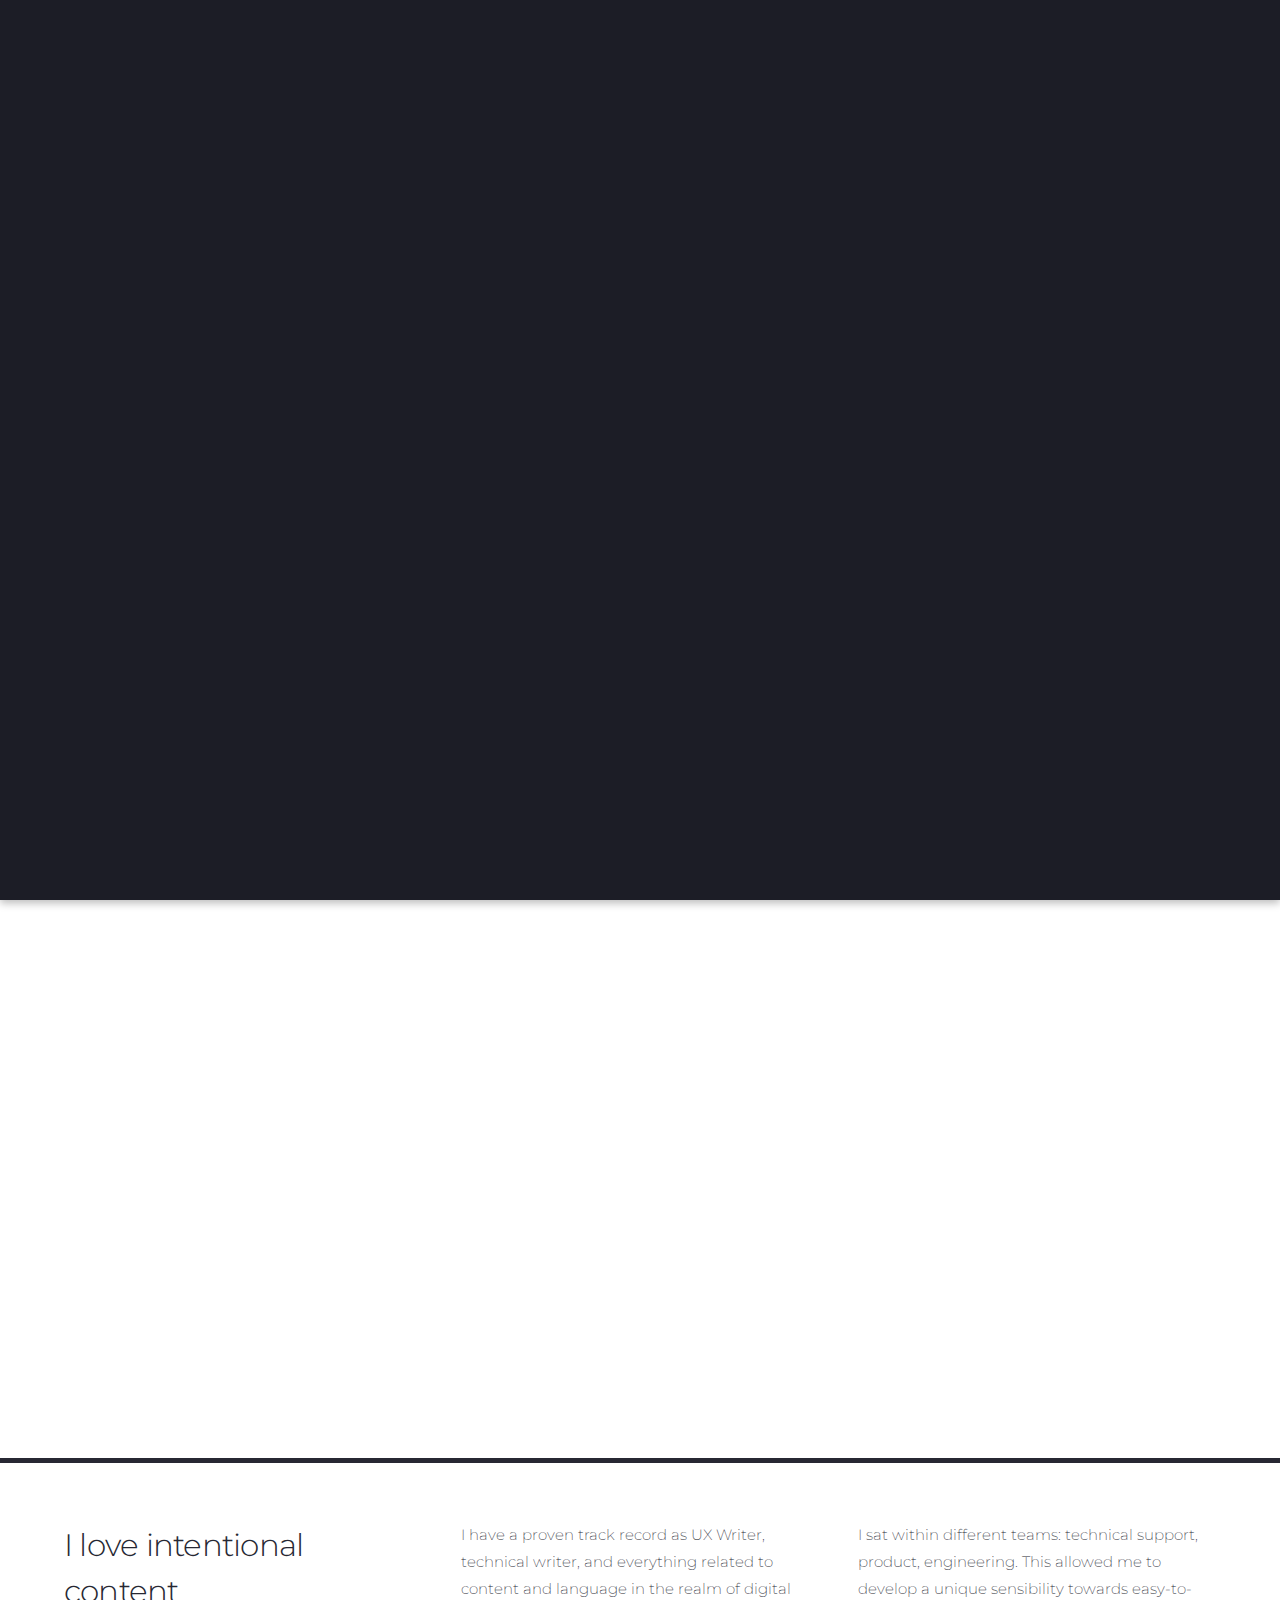
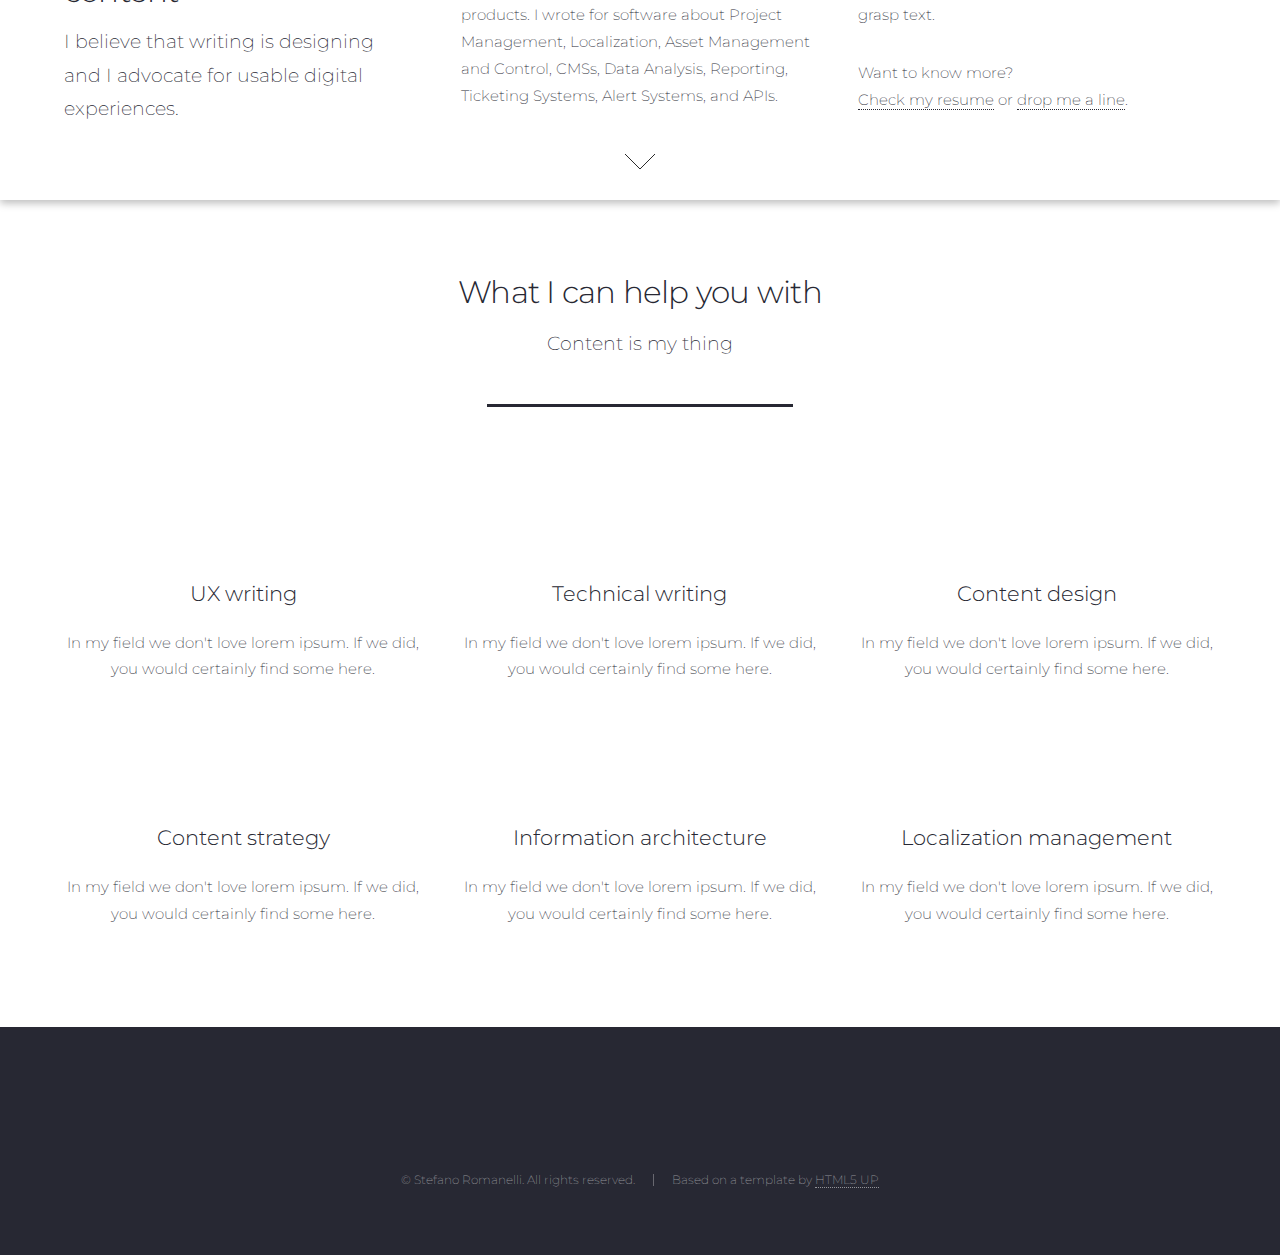
==== index.html @ fbb77864 "update index remove logo class from logo icon" ====
<!DOCTYPE HTML>
<!--
	Landed by HTML5 UP
	html5up.net | @ajlkn
	Free for personal and commercial use under the CCA 3.0 license (html5up.net/license)
-->
<html>
	<head>
		<!-- Global site tag (gtag.js) - Google Analytics -->
		<script async src="https://www.googletagmanager.com/gtag/js?id=G-HCF3TFHZTR"></script>
		<script>
		  window.dataLayer = window.dataLayer || [];
		  function gtag(){dataLayer.push(arguments);}
		  gtag('js', new Date());

		  gtag('config', 'G-HCF3TFHZTR');
		</script>
		<title>Stefano Romanelli</title>
		<meta charset="utf-8" />
		<meta name="viewport" content="width=device-width, initial-scale=1, user-scalable=no" />
		<link rel="stylesheet" href="assets/css/main.css" />
	  <script src="/assets/js/typewriter.js"></script>
		<noscript><link rel="stylesheet" href="assets/css/noscript.css" /></noscript>
	</head>
	<body class="is-preload landing">
		<div id="page-wrapper">

			<!-- Header -->
				<header id="header">
					<h1 id="logo"><a href="index.html"><span class="icon solid alt fas fa-pizza-slice"></span>
Stefano Romanelli</a></h1>
					<nav id="nav">
						<ul>
							<li><a href="./index.html#one">About</a></li>
							<li>
								<a href="#">Showcase</a>
								<ul>
									<li><a href="onboarding.html">App onboarding</a></li>
									<li><a href="coming-soon.html">Page not found (Soon)</a></li>
									<li><a href="coming-soon.html">User guide (Soon)</a></li>
									<!--<li>
										<a href="#">Submenu</a>
										<ul>
											<li><a href="#">Option 1</a></li>
											<li><a href="#">Option 2</a></li>
											<li><a href="#">Option 3</a></li>
											<li><a href="#">Option 4</a></li>
										</ul>
									</li>-->
								</ul>
							</li>
							<li><a href="./resume.html">Resume</a></li>
							<li>
								<a href="#">Resources</a>
								<ul>
									<li><a href="http://bit.ly/doc-template-web">Copy doc template</a></li>
									<li><a href="https://github.com/steroman/portfolio">Clone this website</a></li>
								</ul>
							<li><a href="#" class="button primary">Let's talk</a></li>
						</ul>
					</nav>
				</header>

			<!-- Banner -->
				<section id="banner">
					<div class="content">
						<header>
							<h2>Hi there, I am Stefano, <br/>
							a trilingual <span class="typewrite" data-period="2000" data-type='[ "UX writer", "tecnical writer", "content designer", "content expert." ]'></span></h2>
				<p>Take a look around to find out how I can make your organization succeed.</p>
			</header>
				<span class="image"><img src="images/profile-pic-grey.png" alt="self portrait" /></span>
					</div>
					<a href="#one" class="goto-next scrolly">Next</a>
				</section>

			<!-- One -->
				<section id="one" class="spotlight style1 bottom">
					<span class="image fit main"><img src="images/spotlight-picture.png" alt="" /></span>
					<div class="content">
						<div class="container">
							<div class="row">
								<div class="col-4 col-12-medium">
									<header>
										<h2>I love intentional content</h2>
										<p>I believe that writing is designing<br/>
											and I advocate for usable digital experiences.</p>
									</header>
								</div>
								<div class="col-4 col-12-medium">
									<p>I have a proven track record as UX Writer, technical writer, and everything related to content and language in the realm of digital products. I wrote for software about Project Management, Localization, Asset Management and Control, CMSs, Data Analysis, Reporting, Ticketing Systems, Alert Systems, and APIs.</p>
								</div>
								<div class="col-4 col-12-medium">
									<p>I sat within different teams: technical support, product, engineering. This allowed me to develop a unique sensibility towards easy-to-grasp text.</p>
									<p> Want to know more?<br/>
										<a href="./resume.html" alt="Resume">Check my resume</a> or <a href="#" alt="Contact form">drop me a line</a>.</p>
								</div>
							</div>
						</div>
					</div>
					<a href="#four" class="goto-next scrolly">Next</a>
				</section>
<!--
			Two
				<section id="two" class="spotlight style2 right">
					<span class="image fit main"><img src="images/pic03.jpg" alt="" /></span>
					<div class="content">
						<header>
							<h2>Interdum amet non magna accumsan</h2>
							<p>Nunc commodo accumsan eget id nisi eu col volutpat magna</p>
						</header>
						<p>Feugiat accumsan lorem eu ac lorem amet ac arcu phasellus tortor enim mi mi nisi praesent adipiscing. Integer mi sed nascetur cep aliquet augue varius tempus lobortis porttitor lorem et accumsan consequat adipiscing lorem.</p>
						<ul class="actions">
							<li><a href="#" class="button">Learn More</a></li>
						</ul>
					</div>
					<a href="#three" class="goto-next scrolly">Next</a>
				</section>

			Three
				<section id="three" class="spotlight style3 left">
					<span class="image fit main bottom"><img src="images/pic04.jpg" alt="" /></span>
					<div class="content">
						<header>
							<h2>Interdum felis blandit praesent sed augue</h2>
							<p>Accumsan integer ultricies aliquam vel massa sapien phasellus</p>
						</header>
						<p>Feugiat accumsan lorem eu ac lorem amet ac arcu phasellus tortor enim mi mi nisi praesent adipiscing. Integer mi sed nascetur cep aliquet augue varius tempus lobortis porttitor lorem et accumsan consequat adipiscing lorem.</p>
						<ul class="actions">
							<li><a href="#" class="button">Learn More</a></li>
						</ul>
					</div>
					<a href="#four" class="goto-next scrolly">Next</a>
				</section>
-->
			<!-- Four -->
				<section id="four" class="wrapper style1 special fade-up">
					<div class="container">
						<header class="major">
							<h2>What I can help you with</h2>
							<p>Content is my thing</p>
						</header>
						<div class="box alt">
							<div class="row gtr-uniform">
								<section class="col-4 col-6-medium col-12-xsmall">
									<span class="icon solid alt major fas fa-signature"></span>
									<h3>UX writing</h3>
									<p>In my field we don't love lorem ipsum. If we did, you would certainly find some here.</p>
								</section>
								<section class="col-4 col-6-medium col-12-xsmall">
									<span class="icon solid alt major fas fa-file-alt"></span>
									<h3>Technical writing</h3>
									<p>In my field we don't love lorem ipsum. If we did, you would certainly find some here.</p>
								</section>
								<section class="col-4 col-6-medium col-12-xsmall">
									<span class="icon solid alt major fas fa-palette"></span>
									<h3>Content design</h3>
									<p>In my field we don't love lorem ipsum. If we did, you would certainly find some here.</p>
								</section>
								<section class="col-4 col-6-medium col-12-xsmall">
									<span class="icon solid alt major fas fa-chess"></span>
									<h3>Content strategy</h3>
									<p>In my field we don't love lorem ipsum. If we did, you would certainly find some here.</p>
								</section>
								<section class="col-4 col-6-medium col-12-xsmall">
									<span class="icon solid alt major fas fa-sitemap"></span>
									<h3>Information architecture</h3>
									<p>In my field we don't love lorem ipsum. If we did, you would certainly find some here.</p>
								</section>
								<section class="col-4 col-6-medium col-12-xsmall">
									<span class="icon solid alt major fas fa-language"></span>
									<h3>Localization management</h3>
									<p>In my field we don't love lorem ipsum. If we did, you would certainly find some here.</p>
								</section>
							</div>
						</div>
						<footer class="major">
<!--							<ul class="actions special">
								<li><a href="#" class="button">Magna sed feugiat</a></li>
							</ul>-->
						</footer>
					</div>
				</section>
<!--
			Five
				<section id="five" class="wrapper style2 special fade">
					<div class="container">
						<header>
							<h2>Magna faucibus lorem diam</h2>
							<p>Ante metus praesent faucibus ante integer id accumsan eleifend</p>
						</header>
						<form method="post" action="#" class="cta">
							<div class="row gtr-uniform gtr-50">
								<div class="col-8 col-12-xsmall"><input type="email" name="email" id="email" placeholder="Your Email Address" /></div>
								<div class="col-4 col-12-xsmall"><input type="submit" value="Get Started" class="fit primary" /></div>
							</div>
						</form>
					</div>-->
				</section>

			<!-- Footer -->
			<footer id="footer">
				<ul class="icons">
					<li><a href="https://www.linkedin.com/in/stefanoromanelli" class="icon brands fa-linkedin-in" alt="My LinkedIn profile"><span class="label">LinkedIn</span></a></li>
					<li><a href="https://github.com/steroman" class="icon brands fa-github" alt="My GitHub profile"><span class="label">GitHub</span></a></li>
					<li><a href="#" class="icon solid fa-envelope"><span class="label">Email</span></a></li>
					<li><a href="https://twitter.com/stefanoebasta" class="icon brands fa-twitter" alt="not much there tho - most of my tweets have 0 likes"><span class="label">Twitter</span></a></li>
				</ul>
				<ul class="copyright">
					<li>&copy; Stefano Romanelli. All rights reserved.</li><li>Based on a template by <a href="http://html5up.net">HTML5 UP</a></li>
				</ul>
			</footer>

		</div>

		<!-- Scripts -->
			<script src="assets/js/jquery.min.js"></script>
			<script src="assets/js/jquery.scrolly.min.js"></script>
			<script src="assets/js/jquery.dropotron.min.js"></script>
			<script src="assets/js/jquery.scrollex.min.js"></script>
			<script src="assets/js/browser.min.js"></script>
			<script src="assets/js/breakpoints.min.js"></script>
			<script src="assets/js/util.js"></script>
			<script src="assets/js/main.js"></script>

	</body>
</html>
---- assets/css/main.css ----
@import url("fontawesome-all.min.css");
@import url('https://fonts.googleapis.com/css2?family=Poppins:ital,wght@0,100;0,200;0,300;0,400;0,500;0,600;0,700;0,800;0,900;1,100;1,200;1,300;1,400;1,500;1,600;1,700;1,800;1,900&display=swap');
@import url("https://fonts.googleapis.com/css?family=Roboto:100,300,100italic,300italic");
@import url('https://fonts.googleapis.com/css2?family=Montserrat:ital,wght@0,100;0,200;0,300;0,400;0,500;0,600;0,700;0,800;0,900;1,100;1,200;1,300;1,400;1,500;1,600;1,700;1,800;1,900&display=swap');
/*
	Landed by HTML5 UP
	html5up.net | @ajlkn
	Free for personal and commercial use under the CCA 3.0 license (html5up.net/license)
*/

html, body, div, span, applet, object,
iframe, h1, h2, h3, h4, h5, h6, p, blockquote,
pre, a, abbr, acronym, address, big, cite,
code, del, dfn, em, img, ins, kbd, q, s, samp,
small, strike, strong, sub, sup, tt, var, b,
u, i, center, dl, dt, dd, ol, ul, li, fieldset,
form, label, legend, table, caption, tbody,
tfoot, thead, tr, th, td, article, aside,
canvas, details, embed, figure, figcaption,
footer, header, hgroup, menu, nav, output, ruby,
section, summary, time, mark, audio, video {
	margin: 0;
	padding: 0;
	border: 0;
	font-size: 100%;
	font: Montserrat;
	vertical-align: baseline;}

article, aside, details, figcaption, figure,
footer, header, hgroup, menu, nav, section {
	display: block;}

body {
	line-height: 1;
}

ol, ul {
	list-style: none;
}

blockquote, q {
	quotes: none;
}

	blockquote:before, blockquote:after, q:before, q:after {
		content: '';
		content: none;
	}

table {
	border-collapse: collapse;
	border-spacing: 0;
}

body {
	-webkit-text-size-adjust: none;
}

mark {
	background-color: transparent;
	color: inherit;
}

input::-moz-focus-inner {
	border: 0;
	padding: 0;
}

input, select, textarea {
	-moz-appearance: none;
	-webkit-appearance: none;
	-ms-appearance: none;
	appearance: none;
}

/* Basic */

	html {
		box-sizing: border-box;
	}

	*, *:before, *:after {
		box-sizing: inherit;
	}
/* basic HTML body */
	html, body {
		background: #ffffff;
	}

	body.is-preload *, body.is-preload *:before, body.is-preload *:after {
		-moz-animation: none !important;
		-webkit-animation: none !important;
		-ms-animation: none !important;
		animation: none !important;
		-moz-transition: none !important;
		-webkit-transition: none !important;
		-ms-transition: none !important;
		transition: none !important;
	}
	/* BODY TEXT AND MENU ITEMS */
	body, input, select, textarea {
		color: #272833;
		/* color: rgba(255, 255, 255, 0.75); */
		font-family: "Montserrat", "Poppins", "Roboto", Helvetica, sans-serif;
		font-size: 15pt;
		font-weight: 200;
		line-height: 1.75em;
	}

	a {
		-moz-transition: border-color 0.2s ease-in-out, color 0.2s ease-in-out;
		-webkit-transition: border-color 0.2s ease-in-out, color 0.2s ease-in-out;
		-ms-transition: border-color 0.2s ease-in-out, color 0.2s ease-in-out;
		transition: border-color 0.2s ease-in-out, color 0.2s ease-in-out;
		border-bottom: dotted 1px;
		color: #272833;
		text-decoration: none;
	}

/* link hover color */

		a:hover {
			color: #272833 !important;
			border-bottom-color: transparent;
		}

/* footer link icons hover color*/

		a.icon:hover {
			color: rgba(255, 255, 255, 0.5) !important;
		}

	strong, b {
		color: #ffffff;
		font-weight: 300;
	}

	em, i {
		font-style: italic;
	}

	p {
		margin: 0 0 2em 0;
	}
	/* TEXT SETTINGS*/
	h1, h2, h3, h4, h5, h6 {
		color: #272833;
		font-weight: 300;
		line-height: 1em;
		margin: 0 0 1em 0;
	}

		h1 a, h2 a, h3 a, h4 a, h5 a, h6 a {
			color: #272833;
			border: 0;
		}

	h2 {
		font-size: 2em;
		line-height: 1.5em;
		letter-spacing: -0.025em;
	}

	h3 {
		font-size: 1.35em;
		line-height: 1.5em;
	}

	h4 {
		font-size: 1.1em;
		line-height: 1.5em;
	}

	h5 {
		font-size: 0.9em;
		line-height: 1.5em;
	}

	h6 {
		font-size: 0.7em;
		line-height: 1.5em;
	}

	sub {
		font-size: 0.8em;
		position: relative;
		top: 0.5em;
	}

	sup {
		font-size: 0.8em;
		position: relative;
		top: -0.5em;
	}

	hr {
		border: 0;
		border-bottom: solid 1px rgba(255, 255, 255, 0.3);
		margin: 3em 0;
	}

		hr.major {
			margin: 4em 0;
		}

	blockquote {
		border-left: solid 4px rgba(255, 255, 255, 0.3);
		font-style: italic;
		margin: 0 0 2em 0;
		padding: 0.5em 0 0.5em 2em;
	}

	code {
		background: rgba(255, 255, 255, 0.075);
		border-radius: 4px;
		font-family: "Courier New", monospace;
		font-size: 0.9em;
		margin: 0 0.25em;
		padding: 0.25em 0.65em;
	}

	pre {
		-webkit-overflow-scrolling: touch;
		font-family: "Courier New", monospace;
		font-size: 0.9em;
		margin: 0 0 2em 0;
	}

		pre code {
			display: block;
			line-height: 1.75em;
			padding: 1em 1.5em;
			overflow-x: auto;
		}

	.align-left {
		text-align: left;
	}

	.align-center {
		text-align: center;
	}

	.align-right {
		text-align: right;
	}

/* Loader */

	@-moz-keyframes spinner-show {
		0% {
			opacity: 0;
		}

		100% {
			opacity: 1;
		}
	}

	@-webkit-keyframes spinner-show {
		0% {
			opacity: 0;
		}

		100% {
			opacity: 1;
		}
	}

	@-ms-keyframes spinner-show {
		0% {
			opacity: 0;
		}

		100% {
			opacity: 1;
		}
	}

	@keyframes spinner-show {
		0% {
			opacity: 0;
		}

		100% {
			opacity: 1;
		}
	}

	@-moz-keyframes spinner-hide {
		0% {
			color: rgba(255, 255, 255, 0.15);
			z-index: 100001;
			-moz-transform: scale(1) rotate(0deg);
			-webkit-transform: scale(1) rotate(0deg);
			-ms-transform: scale(1) rotate(0deg);
			transform: scale(1) rotate(0deg);
		}

		99% {
			color: #1c1d26;
			z-index: 100001;
			-moz-transform: scale(0.5) rotate(360deg);
			-webkit-transform: scale(0.5) rotate(360deg);
			-ms-transform: scale(0.5) rotate(360deg);
			transform: scale(0.5) rotate(360deg);
		}

		100% {
			color: #1c1d26;
			z-index: -1;
			-moz-transform: scale(0.5) rotate(360deg);
			-webkit-transform: scale(0.5) rotate(360deg);
			-ms-transform: scale(0.5) rotate(360deg);
			transform: scale(0.5) rotate(360deg);
		}
	}

	@-webkit-keyframes spinner-hide {
		0% {
			color: rgba(255, 255, 255, 0.15);
			z-index: 100001;
			-moz-transform: scale(1) rotate(0deg);
			-webkit-transform: scale(1) rotate(0deg);
			-ms-transform: scale(1) rotate(0deg);
			transform: scale(1) rotate(0deg);
		}

		99% {
			color: #1c1d26;
			z-index: 100001;
			-moz-transform: scale(0.5) rotate(360deg);
			-webkit-transform: scale(0.5) rotate(360deg);
			-ms-transform: scale(0.5) rotate(360deg);
			transform: scale(0.5) rotate(360deg);
		}

		100% {
			color: #1c1d26;
			z-index: -1;
			-moz-transform: scale(0.5) rotate(360deg);
			-webkit-transform: scale(0.5) rotate(360deg);
			-ms-transform: scale(0.5) rotate(360deg);
			transform: scale(0.5) rotate(360deg);
		}
	}

	@-ms-keyframes spinner-hide {
		0% {
			color: rgba(255, 255, 255, 0.15);
			z-index: 100001;
			-moz-transform: scale(1) rotate(0deg);
			-webkit-transform: scale(1) rotate(0deg);
			-ms-transform: scale(1) rotate(0deg);
			transform: scale(1) rotate(0deg);
		}

		99% {
			color: #1c1d26;
			z-index: 100001;
			-moz-transform: scale(0.5) rotate(360deg);
			-webkit-transform: scale(0.5) rotate(360deg);
			-ms-transform: scale(0.5) rotate(360deg);
			transform: scale(0.5) rotate(360deg);
		}

		100% {
			color: #1c1d26;
			z-index: -1;
			-moz-transform: scale(0.5) rotate(360deg);
			-webkit-transform: scale(0.5) rotate(360deg);
			-ms-transform: scale(0.5) rotate(360deg);
			transform: scale(0.5) rotate(360deg);
		}
	}

	@keyframes spinner-hide {
		0% {
			color: rgba(255, 255, 255, 0.15);
			z-index: 100001;
			-moz-transform: scale(1) rotate(0deg);
			-webkit-transform: scale(1) rotate(0deg);
			-ms-transform: scale(1) rotate(0deg);
			transform: scale(1) rotate(0deg);
		}

		99% {
			color: #1c1d26;
			z-index: 100001;
			-moz-transform: scale(0.5) rotate(360deg);
			-webkit-transform: scale(0.5) rotate(360deg);
			-ms-transform: scale(0.5) rotate(360deg);
			transform: scale(0.5) rotate(360deg);
		}

		100% {
			color: #1c1d26;
			z-index: -1;
			-moz-transform: scale(0.5) rotate(360deg);
			-webkit-transform: scale(0.5) rotate(360deg);
			-ms-transform: scale(0.5) rotate(360deg);
			transform: scale(0.5) rotate(360deg);
		}
	}

	@-moz-keyframes spinner-rotate {
		0% {
			-moz-transform: scale(1) rotate(0deg);
			-webkit-transform: scale(1) rotate(0deg);
			-ms-transform: scale(1) rotate(0deg);
			transform: scale(1) rotate(0deg);
		}

		100% {
			-moz-transform: scale(1) rotate(360deg);
			-webkit-transform: scale(1) rotate(360deg);
			-ms-transform: scale(1) rotate(360deg);
			transform: scale(1) rotate(360deg);
		}
	}

	@-webkit-keyframes spinner-rotate {
		0% {
			-moz-transform: scale(1) rotate(0deg);
			-webkit-transform: scale(1) rotate(0deg);
			-ms-transform: scale(1) rotate(0deg);
			transform: scale(1) rotate(0deg);
		}

		100% {
			-moz-transform: scale(1) rotate(360deg);
			-webkit-transform: scale(1) rotate(360deg);
			-ms-transform: scale(1) rotate(360deg);
			transform: scale(1) rotate(360deg);
		}
	}

	@-ms-keyframes spinner-rotate {
		0% {
			-moz-transform: scale(1) rotate(0deg);
			-webkit-transform: scale(1) rotate(0deg);
			-ms-transform: scale(1) rotate(0deg);
			transform: scale(1) rotate(0deg);
		}

		100% {
			-moz-transform: scale(1) rotate(360deg);
			-webkit-transform: scale(1) rotate(360deg);
			-ms-transform: scale(1) rotate(360deg);
			transform: scale(1) rotate(360deg);
		}
	}

	@keyframes spinner-rotate {
		0% {
			-moz-transform: scale(1) rotate(0deg);
			-webkit-transform: scale(1) rotate(0deg);
			-ms-transform: scale(1) rotate(0deg);
			transform: scale(1) rotate(0deg);
		}

		100% {
			-moz-transform: scale(1) rotate(360deg);
			-webkit-transform: scale(1) rotate(360deg);
			-ms-transform: scale(1) rotate(360deg);
			transform: scale(1) rotate(360deg);
		}
	}

	@-moz-keyframes overlay-hide {
		0% {
			opacity: 1;
			z-index: 100000;
		}

		15% {
			opacity: 1;
			z-index: 100000;
		}

		99% {
			opacity: 0;
			z-index: 100000;
		}

		100% {
			opacity: 0;
			z-index: -1;
		}
	}

	@-webkit-keyframes overlay-hide {
		0% {
			opacity: 1;
			z-index: 100000;
		}

		15% {
			opacity: 1;
			z-index: 100000;
		}

		99% {
			opacity: 0;
			z-index: 100000;
		}

		100% {
			opacity: 0;
			z-index: -1;
		}
	}

	@-ms-keyframes overlay-hide {
		0% {
			opacity: 1;
			z-index: 100000;
		}

		15% {
			opacity: 1;
			z-index: 100000;
		}

		99% {
			opacity: 0;
			z-index: 100000;
		}

		100% {
			opacity: 0;
			z-index: -1;
		}
	}

	@keyframes overlay-hide {
		0% {
			opacity: 1;
			z-index: 100000;
		}

		15% {
			opacity: 1;
			z-index: 100000;
		}

		99% {
			opacity: 0;
			z-index: 100000;
		}

		100% {
			opacity: 0;
			z-index: -1;
		}
	}

	body.landing {
		text-decoration: none;
	}

		body.landing:before {
			-moz-osx-font-smoothing: grayscale;
			-webkit-font-smoothing: antialiased;
			display: inline-block;
			font-style: normal;
			font-variant: normal;
			text-rendering: auto;
			line-height: 1;
			text-transform: none !important;
			font-family: 'Font Awesome 5 Free';
			font-weight: 900;
		}

		body.landing:before {
			-moz-animation: spinner-show 1.5s 1 0.25s ease forwards, spinner-hide 0.25s ease-in-out forwards !important;
			-webkit-animation: spinner-show 1.5s 1 0.25s ease forwards, spinner-hide 0.25s ease-in-out forwards !important;
			-ms-animation: spinner-show 1.5s 1 0.25s ease forwards, spinner-hide 0.25s ease-in-out forwards !important;
			animation: spinner-show 1.5s 1 0.25s ease forwards, spinner-hide 0.25s ease-in-out forwards !important;
			-moz-transform-origin: 50% 50%;
			-webkit-transform-origin: 50% 50%;
			-ms-transform-origin: 50% 50%;
			transform-origin: 50% 50%;
			color: rgba(255, 255, 255, 0.15);
			content: '\f1ce';
			cursor: default;
			display: block;
			font-size: 2em;
			height: 2em;
			left: 50%;
			line-height: 2em;
			margin: -1em 0 0 -1em;
			opacity: 0;
			position: fixed;
			text-align: center;
			top: 50%;
			width: 2em;
			z-index: -1;
		}

		body.landing:after {
			-moz-animation: overlay-hide 1.5s ease-in forwards !important;
			-webkit-animation: overlay-hide 1.5s ease-in forwards !important;
			-ms-animation: overlay-hide 1.5s ease-in forwards !important;
			animation: overlay-hide 1.5s ease-in forwards !important;
			background: #1c1d26;
			content: '';
			display: block;
			height: 100%;
			left: 0;
			opacity: 0;
			position: fixed;
			top: 0;
			width: 100%;
			z-index: -1;
		}

		body.landing.is-preload:before {
			-moz-animation: spinner-show 1.5s 1 0.25s ease forwards, spinner-rotate 0.75s infinite linear !important;
			-webkit-animation: spinner-show 1.5s 1 0.25s ease forwards, spinner-rotate 0.75s infinite linear !important;
			-ms-animation: spinner-show 1.5s 1 0.25s ease forwards, spinner-rotate 0.75s infinite linear !important;
			animation: spinner-show 1.5s 1 0.25s ease forwards, spinner-rotate 0.75s infinite linear !important;
			z-index: 100001;
		}

		body.landing.is-preload:after {
			-moz-animation: none !important;
			-webkit-animation: none !important;
			-ms-animation: none !important;
			animation: none !important;
			opacity: 1;
			z-index: 100000;
		}

	@media (-webkit-min-device-pixel-ratio: 2) {

		body.landing:before {
			line-height: 2.025em;
		}

	}

/* Container */

	.container {
		margin: 0 auto;
		max-width: calc(100% - 4em);
		width: 70em;
	}

		.container.xsmall {
			width: 17.5em;
		}

		.container.small {
			width: 35em;
		}

		.container.medium {
			width: 52.5em;
		}

		.container.large {
			width: 87.5em;
		}

		.container.xlarge {
			width: 105em;
		}

		.container.max {
			width: 100%;
		}

		@media screen and (max-width: 1280px) {

			.container {
				width: 90%;
				max-width: 100%;
			}

		}

		@media screen and (max-width: 980px) {

			.container {
				width: 100% !important;
			}

		}

/* Row */

	.row {
		display: flex;
		flex-wrap: wrap;
		box-sizing: border-box;
		align-items: stretch;
	}

		.row > * {
			box-sizing: border-box;
		}

		.row.gtr-uniform > * > :last-child {
			margin-bottom: 0;
		}

		.row.aln-left {
			justify-content: flex-start;
		}

		.row.aln-center {
			justify-content: center;
		}

		.row.aln-right {
			justify-content: flex-end;
		}

		.row.aln-top {
			align-items: flex-start;
		}

		.row.aln-middle {
			align-items: center;
		}

		.row.aln-bottom {
			align-items: flex-end;
		}

		.row > .imp {
			order: -1;
		}

		.row > .col-1 {
			width: 8.33333%;
		}

		.row > .off-1 {
			margin-left: 8.33333%;
		}

		.row > .col-2 {
			width: 16.66667%;
		}

		.row > .off-2 {
			margin-left: 16.66667%;
		}

		.row > .col-2point5 {
			width: 20%;
		}

		.row > .off-2point5 {
			margin-left: 20%;
		}

		.row > .col-3 {
			width: 25%;
		}

		.row > .off-3 {
			margin-left: 25%;
		}

		.row > .col-4 {
			width: 33.33333%;
		}

		.row > .off-4 {
			margin-left: 33.33333%;
		}

		.row > .col-5 {
			width: 41.66667%;
		}

		.row > .off-5 {
			margin-left: 41.66667%;
		}

			.row > .col-6 {
				width: 50%;
			}

			.row > .off-6 {
				margin-left: 50%;
			}

		.row > .col-7 {
			width: 58.33333%;
		}

		.row > .off-7 {
			margin-left: 58.33333%;
		}

		.row > .col-7point5 {
			width: 60%;
		}

		.row > .off-7point5 {
			margin-left: 60%;
		}

		.row > .col-8 {
			width: 66.66667%;
		}

		.row > .off-8 {
			margin-left: 66.66667%;
		}

		.row > .col-9 {
			width: 75%;
		}

		.row > .off-9 {
			margin-left: 75%;
		}

		.row > .col-10 {
			width: 83.33333%;
		}

		.row > .off-10 {
			margin-left: 83.33333%;
		}

		.row > .col-11 {
			width: 91.66667%;
		}

		.row > .off-11 {
			margin-left: 91.66667%;
		}

		.row > .col-12 {
			width: 100%;
		}

		.row > .off-12 {
			margin-left: 100%;
		}

		.row.gtr-0 {
			margin-top: 0;
			margin-left: 0em;
		}

			.row.gtr-0 > * {
				padding: 0 0 0 0em;
			}

			.row.gtr-0.gtr-uniform {
				margin-top: 0em;
			}

				.row.gtr-0.gtr-uniform > * {
					padding-top: 0em;
				}

		.row.gtr-25 {
			margin-top: 0;
			margin-left: -0.625em;
		}

			.row.gtr-25 > * {
				padding: 0 0 0 0.625em;
			}

			.row.gtr-25.gtr-uniform {
				margin-top: -0.625em;
			}

				.row.gtr-25.gtr-uniform > * {
					padding-top: 0.625em;
				}

		.row.gtr-50 {
			margin-top: 0;
			margin-left: -1.25em;
		}

			.row.gtr-50 > * {
				padding: 0 0 0 1.25em;
			}

			.row.gtr-50.gtr-uniform {
				margin-top: -1.25em;
			}

				.row.gtr-50.gtr-uniform > * {
					padding-top: 1.25em;
				}

		.row {
			margin-top: 0;
			margin-left: -2.5em;
		}

			.row > * {
				padding: 0 0 0 2.5em;
			}

			.row.gtr-uniform {
				margin-top: -2.5em;
			}

				.row.gtr-uniform > * {
					padding-top: 2.5em;
				}

		.row.gtr-150 {
			margin-top: 0;
			margin-left: -3.75em;
		}

			.row.gtr-150 > * {
				padding: 0 0 0 3.75em;
			}

			.row.gtr-150.gtr-uniform {
				margin-top: -3.75em;
			}

				.row.gtr-150.gtr-uniform > * {
					padding-top: 3.75em;
				}

		.row.gtr-200 {
			margin-top: 0;
			margin-left: -5em;
		}

			.row.gtr-200 > * {
				padding: 0 0 0 5em;
			}

			.row.gtr-200.gtr-uniform {
				margin-top: -5em;
			}

				.row.gtr-200.gtr-uniform > * {
					padding-top: 5em;
				}

		@media screen and (max-width: 1680px) {

			.row {
				display: flex;
				flex-wrap: wrap;
				box-sizing: border-box;
				align-items: stretch;
			}

				.row > * {
					box-sizing: border-box;
				}

				.row.gtr-uniform > * > :last-child {
					margin-bottom: 0;
				}

				.row.aln-left {
					justify-content: flex-start;
				}

				.row.aln-center {
					justify-content: center;
				}

				.row.aln-right {
					justify-content: flex-end;
				}

				.row.aln-top {
					align-items: flex-start;
				}

				.row.aln-middle {
					align-items: center;
				}

				.row.aln-bottom {
					align-items: flex-end;
				}

				.row > .imp-xlarge {
					order: -1;
				}

				.row > .col-1-xlarge {
					width: 8.33333%;
				}

				.row > .off-1-xlarge {
					margin-left: 8.33333%;
				}

				.row > .col-2-xlarge {
					width: 16.66667%;
				}

				.row > .off-2-xlarge {
					margin-left: 16.66667%;
				}

				.row > .col-3-xlarge {
					width: 25%;
				}

				.row > .off-3-xlarge {
					margin-left: 25%;
				}

				.row > .col-4-xlarge {
					width: 33.33333%;
				}

				.row > .off-4-xlarge {
					margin-left: 33.33333%;
				}

				.row > .col-5-xlarge {
					width: 41.66667%;
				}

				.row > .off-5-xlarge {
					margin-left: 41.66667%;
				}

				.row > .col-6-xlarge {
					width: 50%;
				}

				.row > .off-6-xlarge {
					margin-left: 50%;
				}

				.row > .col-7-xlarge {
					width: 58.33333%;
				}

				.row > .off-7-xlarge {
					margin-left: 58.33333%;
				}

				.row > .col-8-xlarge {
					width: 66.66667%;
				}

				.row > .off-8-xlarge {
					margin-left: 66.66667%;
				}

				.row > .col-9-xlarge {
					width: 75%;
				}

				.row > .off-9-xlarge {
					margin-left: 75%;
				}

				.row > .col-10-xlarge {
					width: 83.33333%;
				}

				.row > .off-10-xlarge {
					margin-left: 83.33333%;
				}

				.row > .col-11-xlarge {
					width: 91.66667%;
				}

				.row > .off-11-xlarge {
					margin-left: 91.66667%;
				}

				.row > .col-12-xlarge {
					width: 100%;
				}

				.row > .off-12-xlarge {
					margin-left: 100%;
				}

				.row.gtr-0 {
					margin-top: 0;
					margin-left: 0em;
				}

					.row.gtr-0 > * {
						padding: 0 0 0 0em;
					}

					.row.gtr-0.gtr-uniform {
						margin-top: 0em;
					}

						.row.gtr-0.gtr-uniform > * {
							padding-top: 0em;
						}

				.row.gtr-25 {
					margin-top: 0;
					margin-left: -0.625em;
				}

					.row.gtr-25 > * {
						padding: 0 0 0 0.625em;
					}

					.row.gtr-25.gtr-uniform {
						margin-top: -0.625em;
					}

						.row.gtr-25.gtr-uniform > * {
							padding-top: 0.625em;
						}

				.row.gtr-50 {
					margin-top: 0;
					margin-left: -1.25em;
				}

					.row.gtr-50 > * {
						padding: 0 0 0 1.25em;
					}

					.row.gtr-50.gtr-uniform {
						margin-top: -1.25em;
					}

						.row.gtr-50.gtr-uniform > * {
							padding-top: 1.25em;
						}

				.row {
					margin-top: 0;
					margin-left: -2.5em;
				}

					.row > * {
						padding: 0 0 0 2.5em;
					}

					.row.gtr-uniform {
						margin-top: -2.5em;
					}

						.row.gtr-uniform > * {
							padding-top: 2.5em;
						}

				.row.gtr-150 {
					margin-top: 0;
					margin-left: -3.75em;
				}

					.row.gtr-150 > * {
						padding: 0 0 0 3.75em;
					}

					.row.gtr-150.gtr-uniform {
						margin-top: -3.75em;
					}

						.row.gtr-150.gtr-uniform > * {
							padding-top: 3.75em;
						}

				.row.gtr-200 {
					margin-top: 0;
					margin-left: -5em;
				}

					.row.gtr-200 > * {
						padding: 0 0 0 5em;
					}

					.row.gtr-200.gtr-uniform {
						margin-top: -5em;
					}

						.row.gtr-200.gtr-uniform > * {
							padding-top: 5em;
						}

		}

		@media screen and (max-width: 1280px) {

			.row {
				display: flex;
				flex-wrap: wrap;
				box-sizing: border-box;
				align-items: stretch;
			}

				.row > * {
					box-sizing: border-box;
				}

				.row.gtr-uniform > * > :last-child {
					margin-bottom: 0;
				}

				.row.aln-left {
					justify-content: flex-start;
				}

				.row.aln-center {
					justify-content: center;
				}

				.row.aln-right {
					justify-content: flex-end;
				}

				.row.aln-top {
					align-items: flex-start;
				}

				.row.aln-middle {
					align-items: center;
				}

				.row.aln-bottom {
					align-items: flex-end;
				}

				.row > .imp-large {
					order: -1;
				}

				.row > .col-1-large {
					width: 8.33333%;
				}

				.row > .off-1-large {
					margin-left: 8.33333%;
				}

				.row > .col-2-large {
					width: 16.66667%;
				}

				.row > .off-2-large {
					margin-left: 16.66667%;
				}

				.row > .col-3-large {
					width: 25%;
				}

				.row > .off-3-large {
					margin-left: 25%;
				}

				.row > .col-4-large {
					width: 33.33333%;
				}

				.row > .off-4-large {
					margin-left: 33.33333%;
				}

				.row > .col-5-large {
					width: 41.66667%;
				}

				.row > .off-5-large {
					margin-left: 41.66667%;
				}

				.row > .col-6-large {
					width: 50%;
				}

				.row > .off-6-large {
					margin-left: 50%;
				}

				.row > .col-7-large {
					width: 58.33333%;
				}

				.row > .off-7-large {
					margin-left: 58.33333%;
				}

				.row > .col-8-large {
					width: 66.66667%;
				}

				.row > .off-8-large {
					margin-left: 66.66667%;
				}

				.row > .col-9-large {
					width: 75%;
				}

				.row > .off-9-large {
					margin-left: 75%;
				}

				.row > .col-10-large {
					width: 83.33333%;
				}

				.row > .off-10-large {
					margin-left: 83.33333%;
				}

				.row > .col-11-large {
					width: 91.66667%;
				}

				.row > .off-11-large {
					margin-left: 91.66667%;
				}

				.row > .col-12-large {
					width: 100%;
				}

				.row > .off-12-large {
					margin-left: 100%;
				}

				.row.gtr-0 {
					margin-top: 0;
					margin-left: 0em;
				}

					.row.gtr-0 > * {
						padding: 0 0 0 0em;
					}

					.row.gtr-0.gtr-uniform {
						margin-top: 0em;
					}

						.row.gtr-0.gtr-uniform > * {
							padding-top: 0em;
						}

				.row.gtr-25 {
					margin-top: 0;
					margin-left: -0.625em;
				}

					.row.gtr-25 > * {
						padding: 0 0 0 0.625em;
					}

					.row.gtr-25.gtr-uniform {
						margin-top: -0.625em;
					}

						.row.gtr-25.gtr-uniform > * {
							padding-top: 0.625em;
						}

				.row.gtr-50 {
					margin-top: 0;
					margin-left: -1.25em;
				}

					.row.gtr-50 > * {
						padding: 0 0 0 1.25em;
					}

					.row.gtr-50.gtr-uniform {
						margin-top: -1.25em;
					}

						.row.gtr-50.gtr-uniform > * {
							padding-top: 1.25em;
						}

				.row {
					margin-top: 0;
					margin-left: -2.5em;
				}

					.row > * {
						padding: 0 0 0 2.5em;
					}

					.row.gtr-uniform {
						margin-top: -2.5em;
					}

						.row.gtr-uniform > * {
							padding-top: 2.5em;
						}

				.row.gtr-150 {
					margin-top: 0;
					margin-left: -3.75em;
				}

					.row.gtr-150 > * {
						padding: 0 0 0 3.75em;
					}

					.row.gtr-150.gtr-uniform {
						margin-top: -3.75em;
					}

						.row.gtr-150.gtr-uniform > * {
							padding-top: 3.75em;
						}

				.row.gtr-200 {
					margin-top: 0;
					margin-left: -5em;
				}

					.row.gtr-200 > * {
						padding: 0 0 0 5em;
					}

					.row.gtr-200.gtr-uniform {
						margin-top: -5em;
					}

						.row.gtr-200.gtr-uniform > * {
							padding-top: 5em;
						}

		}

		@media screen and (max-width: 980px) {

			.row {
				display: flex;
				flex-wrap: wrap;
				box-sizing: border-box;
				align-items: stretch;
			}

				.row > * {
					box-sizing: border-box;
				}

				.row.gtr-uniform > * > :last-child {
					margin-bottom: 0;
				}

				.row.aln-left {
					justify-content: flex-start;
				}

				.row.aln-center {
					justify-content: center;
				}

				.row.aln-right {
					justify-content: flex-end;
				}

				.row.aln-top {
					align-items: flex-start;
				}

				.row.aln-middle {
					align-items: center;
				}

				.row.aln-bottom {
					align-items: flex-end;
				}

				.row > .imp-medium {
					order: -1;
				}

				.row > .col-1-medium {
					width: 8.33333%;
				}

				.row > .off-1-medium {
					margin-left: 8.33333%;
				}

				.row > .col-2-medium {
					width: 16.66667%;
				}

				.row > .off-2-medium {
					margin-left: 16.66667%;
				}

				.row > .col-3-medium {
					width: 25%;
				}

				.row > .off-3-medium {
					margin-left: 25%;
				}

				.row > .col-4-medium {
					width: 33.33333%;
				}

				.row > .off-4-medium {
					margin-left: 33.33333%;
				}

				.row > .col-5-medium {
					width: 41.66667%;
				}

				.row > .off-5-medium {
					margin-left: 41.66667%;
				}

				.row > .col-6-medium {
					width: 50%;
				}

				.row > .off-6-medium {
					margin-left: 50%;
				}

				.row > .col-7-medium {
					width: 58.33333%;
				}

				.row > .off-7-medium {
					margin-left: 58.33333%;
				}

				.row > .col-8-medium {
					width: 66.66667%;
				}

				.row > .off-8-medium {
					margin-left: 66.66667%;
				}

				.row > .col-9-medium {
					width: 75%;
				}

				.row > .off-9-medium {
					margin-left: 75%;
				}

				.row > .col-10-medium {
					width: 83.33333%;
				}

				.row > .off-10-medium {
					margin-left: 83.33333%;
				}

				.row > .col-11-medium {
					width: 91.66667%;
				}

				.row > .off-11-medium {
					margin-left: 91.66667%;
				}

				.row > .col-12-medium {
					width: 100%;
				}

				.row > .off-12-medium {
					margin-left: 100%;
				}

				.row.gtr-0 {
					margin-top: 0;
					margin-left: 0em;
				}

					.row.gtr-0 > * {
						padding: 0 0 0 0em;
					}

					.row.gtr-0.gtr-uniform {
						margin-top: 0em;
					}

						.row.gtr-0.gtr-uniform > * {
							padding-top: 0em;
						}

				.row.gtr-25 {
					margin-top: 0;
					margin-left: -0.625em;
				}

					.row.gtr-25 > * {
						padding: 0 0 0 0.625em;
					}

					.row.gtr-25.gtr-uniform {
						margin-top: -0.625em;
					}

						.row.gtr-25.gtr-uniform > * {
							padding-top: 0.625em;
						}

				.row.gtr-50 {
					margin-top: 0;
					margin-left: -1.25em;
				}

					.row.gtr-50 > * {
						padding: 0 0 0 1.25em;
					}

					.row.gtr-50.gtr-uniform {
						margin-top: -1.25em;
					}

						.row.gtr-50.gtr-uniform > * {
							padding-top: 1.25em;
						}

				.row {
					margin-top: 0;
					margin-left: -2.5em;
				}

					.row > * {
						padding: 0 0 0 2.5em;
					}

					.row.gtr-uniform {
						margin-top: -2.5em;
					}

						.row.gtr-uniform > * {
							padding-top: 2.5em;
						}

				.row.gtr-150 {
					margin-top: 0;
					margin-left: -3.75em;
				}

					.row.gtr-150 > * {
						padding: 0 0 0 3.75em;
					}

					.row.gtr-150.gtr-uniform {
						margin-top: -3.75em;
					}

						.row.gtr-150.gtr-uniform > * {
							padding-top: 3.75em;
						}

				.row.gtr-200 {
					margin-top: 0;
					margin-left: -5em;
				}

					.row.gtr-200 > * {
						padding: 0 0 0 5em;
					}

					.row.gtr-200.gtr-uniform {
						margin-top: -5em;
					}

						.row.gtr-200.gtr-uniform > * {
							padding-top: 5em;
						}

		}

		@media screen and (max-width: 736px) {

			.row {
				display: flex;
				flex-wrap: wrap;
				box-sizing: border-box;
				align-items: stretch;
			}

				.row > * {
					box-sizing: border-box;
				}

				.row.gtr-uniform > * > :last-child {
					margin-bottom: 0;
				}

				.row.aln-left {
					justify-content: flex-start;
				}

				.row.aln-center {
					justify-content: center;
				}

				.row.aln-right {
					justify-content: flex-end;
				}

				.row.aln-top {
					align-items: flex-start;
				}

				.row.aln-middle {
					align-items: center;
				}

				.row.aln-bottom {
					align-items: flex-end;
				}

				.row > .imp-small {
					order: -1;
				}

				.row > .col-1-small {
					width: 8.33333%;
				}

				.row > .off-1-small {
					margin-left: 8.33333%;
				}

				.row > .col-2-small {
					width: 16.66667%;
				}

				.row > .off-2-small {
					margin-left: 16.66667%;
				}

				.row > .col-3-small {
					width: 25%;
				}

				.row > .off-3-small {
					margin-left: 25%;
				}

				.row > .col-4-small {
					width: 33.33333%;
				}

				.row > .off-4-small {
					margin-left: 33.33333%;
				}

				.row > .col-5-small {
					width: 41.66667%;
				}

				.row > .off-5-small {
					margin-left: 41.66667%;
				}

				.row > .col-6-small {
					width: 50%;
				}

				.row > .off-6-small {
					margin-left: 50%;
				}

				.row > .col-7-small {
					width: 58.33333%;
				}

				.row > .off-7-small {
					margin-left: 58.33333%;
				}

				.row > .col-8-small {
					width: 66.66667%;
				}

				.row > .off-8-small {
					margin-left: 66.66667%;
				}

				.row > .col-9-small {
					width: 75%;
				}

				.row > .off-9-small {
					margin-left: 75%;
				}

				.row > .col-10-small {
					width: 83.33333%;
				}

				.row > .off-10-small {
					margin-left: 83.33333%;
				}

				.row > .col-11-small {
					width: 91.66667%;
				}

				.row > .off-11-small {
					margin-left: 91.66667%;
				}

				.row > .col-12-small {
					width: 100%;
				}

				.row > .off-12-small {
					margin-left: 100%;
				}

				.row.gtr-0 {
					margin-top: 0;
					margin-left: 0em;
				}

					.row.gtr-0 > * {
						padding: 0 0 0 0em;
					}

					.row.gtr-0.gtr-uniform {
						margin-top: 0em;
					}

						.row.gtr-0.gtr-uniform > * {
							padding-top: 0em;
						}

				.row.gtr-25 {
					margin-top: 0;
					margin-left: -0.625em;
				}

					.row.gtr-25 > * {
						padding: 0 0 0 0.625em;
					}

					.row.gtr-25.gtr-uniform {
						margin-top: -0.625em;
					}

						.row.gtr-25.gtr-uniform > * {
							padding-top: 0.625em;
						}

				.row.gtr-50 {
					margin-top: 0;
					margin-left: -1.25em;
				}

					.row.gtr-50 > * {
						padding: 0 0 0 1.25em;
					}

					.row.gtr-50.gtr-uniform {
						margin-top: -1.25em;
					}

						.row.gtr-50.gtr-uniform > * {
							padding-top: 1.25em;
						}

				.row {
					margin-top: 0;
					margin-left: -2.5em;
				}

					.row > * {
						padding: 0 0 0 2.5em;
					}

					.row.gtr-uniform {
						margin-top: -2.5em;
					}

						.row.gtr-uniform > * {
							padding-top: 2.5em;
						}

				.row.gtr-150 {
					margin-top: 0;
					margin-left: -3.75em;
				}

					.row.gtr-150 > * {
						padding: 0 0 0 3.75em;
					}

					.row.gtr-150.gtr-uniform {
						margin-top: -3.75em;
					}

						.row.gtr-150.gtr-uniform > * {
							padding-top: 3.75em;
						}

				.row.gtr-200 {
					margin-top: 0;
					margin-left: -5em;
				}

					.row.gtr-200 > * {
						padding: 0 0 0 5em;
					}

					.row.gtr-200.gtr-uniform {
						margin-top: -5em;
					}

						.row.gtr-200.gtr-uniform > * {
							padding-top: 5em;
						}

		}

		@media screen and (max-width: 480px) {

			.row {
				display: flex;
				flex-wrap: wrap;
				box-sizing: border-box;
				align-items: stretch;
			}

				.row > * {
					box-sizing: border-box;
				}

				.row.gtr-uniform > * > :last-child {
					margin-bottom: 0;
				}

				.row.aln-left {
					justify-content: flex-start;
				}

				.row.aln-center {
					justify-content: center;
				}

				.row.aln-right {
					justify-content: flex-end;
				}

				.row.aln-top {
					align-items: flex-start;
				}

				.row.aln-middle {
					align-items: center;
				}

				.row.aln-bottom {
					align-items: flex-end;
				}

				.row > .imp-xsmall {
					order: -1;
				}

				.row > .col-1-xsmall {
					width: 8.33333%;
				}

				.row > .off-1-xsmall {
					margin-left: 8.33333%;
				}

				.row > .col-2-xsmall {
					width: 16.66667%;
				}

				.row > .off-2-xsmall {
					margin-left: 16.66667%;
				}

				.row > .col-3-xsmall {
					width: 25%;
				}

				.row > .off-3-xsmall {
					margin-left: 25%;
				}

				.row > .col-4-xsmall {
					width: 33.33333%;
				}

				.row > .off-4-xsmall {
					margin-left: 33.33333%;
				}

				.row > .col-5-xsmall {
					width: 41.66667%;
				}

				.row > .off-5-xsmall {
					margin-left: 41.66667%;
				}

				.row > .col-6-xsmall {
					width: 50%;
				}

				.row > .off-6-xsmall {
					margin-left: 50%;
				}

				.row > .col-7-xsmall {
					width: 58.33333%;
				}

				.row > .off-7-xsmall {
					margin-left: 58.33333%;
				}

				.row > .col-8-xsmall {
					width: 66.66667%;
				}

				.row > .off-8-xsmall {
					margin-left: 66.66667%;
				}

				.row > .col-9-xsmall {
					width: 75%;
				}

				.row > .off-9-xsmall {
					margin-left: 75%;
				}

				.row > .col-10-xsmall {
					width: 83.33333%;
				}

				.row > .off-10-xsmall {
					margin-left: 83.33333%;
				}

				.row > .col-11-xsmall {
					width: 91.66667%;
				}

				.row > .off-11-xsmall {
					margin-left: 91.66667%;
				}

				.row > .col-12-xsmall {
					width: 100%;
				}

				.row > .off-12-xsmall {
					margin-left: 100%;
				}

				.row.gtr-0 {
					margin-top: 0;
					margin-left: 0em;
				}

					.row.gtr-0 > * {
						padding: 0 0 0 0em;
					}

					.row.gtr-0.gtr-uniform {
						margin-top: 0em;
					}

						.row.gtr-0.gtr-uniform > * {
							padding-top: 0em;
						}

				.row.gtr-25 {
					margin-top: 0;
					margin-left: -0.625em;
				}

					.row.gtr-25 > * {
						padding: 0 0 0 0.625em;
					}

					.row.gtr-25.gtr-uniform {
						margin-top: -0.625em;
					}

						.row.gtr-25.gtr-uniform > * {
							padding-top: 0.625em;
						}

				.row.gtr-50 {
					margin-top: 0;
					margin-left: -1.25em;
				}

					.row.gtr-50 > * {
						padding: 0 0 0 1.25em;
					}

					.row.gtr-50.gtr-uniform {
						margin-top: -1.25em;
					}

						.row.gtr-50.gtr-uniform > * {
							padding-top: 1.25em;
						}

				.row {
					margin-top: 0;
					margin-left: -2.5em;
				}

					.row > * {
						padding: 0 0 0 2.5em;
					}

					.row.gtr-uniform {
						margin-top: -2.5em;
					}

						.row.gtr-uniform > * {
							padding-top: 2.5em;
						}

				.row.gtr-150 {
					margin-top: 0;
					margin-left: -3.75em;
				}

					.row.gtr-150 > * {
						padding: 0 0 0 3.75em;
					}

					.row.gtr-150.gtr-uniform {
						margin-top: -3.75em;
					}

						.row.gtr-150.gtr-uniform > * {
							padding-top: 3.75em;
						}

				.row.gtr-200 {
					margin-top: 0;
					margin-left: -5em;
				}

					.row.gtr-200 > * {
						padding: 0 0 0 5em;
					}

					.row.gtr-200.gtr-uniform {
						margin-top: -5em;
					}

						.row.gtr-200.gtr-uniform > * {
							padding-top: 5em;
						}

		}

/* Section/Article */

	section.special, article.special {
		text-align: center;
	}
	/* HEADER PARAGRAPH HERO */
	header p {
		color: #272833;
		position: relative;
		margin: 0 0 1.5em 0;
	}

	header h2 + p {
		font-size: 1.25em;
		margin-top: -1em;
		line-height: 1.75em;
	}

	header h3 + p {
		font-size: 1.1em;
		margin-top: -0.8em;
		line-height: 1.75em;
	}

	header h4 + p,
	header h5 + p,
	header h6 + p {
		font-size: 0.9em;
		margin-top: -0.6em;
		line-height: 1.5em;
	}

	header.major {
		margin: 0 0 4em 0;
		position: relative;
		text-align: center;
	}

/* header separator */

		header.major:after {
			background: #272833;
			content: '';
			display: inline-block;
			height: 0.2em;
			max-width: 20em;
			width: 75%;
		}

	footer.major {
		margin: 4em 0 0 0;
	}

/* Form */

	form {
		margin: 0 0 2em 0;
	}

		form.cta {
			max-width: 35em;
			margin-left: auto;
			margin-right: auto;
		}

	label {
		color: #ffffff;
		display: block;
		font-size: 0.9em;
		font-weight: 300;
		margin: 0 0 1em 0;
	}

	input[type="text"],
	input[type="password"],
	input[type="email"],
	select,
	textarea {
		-moz-appearance: none;
		-webkit-appearance: none;
		-ms-appearance: none;
		appearance: none;
		-moz-transition: border-color 0.2s ease-in-out;
		-webkit-transition: border-color 0.2s ease-in-out;
		-ms-transition: border-color 0.2s ease-in-out;
		transition: border-color 0.2s ease-in-out;
		background: transparent;
		border-radius: 4px;
		border: solid 1px rgba(255, 255, 255, 0.3);
		color: inherit;
		display: block;
		outline: 0;
		padding: 0 1em;
		text-decoration: none;
		width: 100%;
	}

		input[type="text"]:invalid,
		input[type="password"]:invalid,
		input[type="email"]:invalid,
		select:invalid,
		textarea:invalid {
			box-shadow: none;
		}

		input[type="text"]:focus,
		input[type="password"]:focus,
		input[type="email"]:focus,
		select:focus,
		textarea:focus {
			border-color: #e44c65;
		}

	select {
		background-image: url("data:image/svg+xml;charset=utf8,%3Csvg xmlns='http://www.w3.org/2000/svg' width='40' height='40' preserveAspectRatio='none' viewBox='0 0 40 40'%3E%3Cpath d='M9.4,12.3l10.4,10.4l10.4-10.4c0.2-0.2,0.5-0.4,0.9-0.4c0.3,0,0.6,0.1,0.9,0.4l3.3,3.3c0.2,0.2,0.4,0.5,0.4,0.9 c0,0.4-0.1,0.6-0.4,0.9L20.7,31.9c-0.2,0.2-0.5,0.4-0.9,0.4c-0.3,0-0.6-0.1-0.9-0.4L4.3,17.3c-0.2-0.2-0.4-0.5-0.4-0.9 c0-0.4,0.1-0.6,0.4-0.9l3.3-3.3c0.2-0.2,0.5-0.4,0.9-0.4S9.1,12.1,9.4,12.3z' fill='rgba(255, 255, 255, 0.3)' /%3E%3C/svg%3E");
		background-size: 1.25rem;
		background-repeat: no-repeat;
		background-position: calc(100% - 1rem) center;
		height: 3em;
		padding-right: 3em;
		text-overflow: ellipsis;
	}

		select option {
			color: #ffffff;
			background: #1c1d26;
		}

		select:focus::-ms-value {
			background-color: transparent;
		}

		select::-ms-expand {
			display: none;
		}

	input[type="text"],
	input[type="password"],
	input[type="email"],
	select {
		height: 3em;
	}

	textarea {
		padding: 0.75em 1em;
	}

	input[type="checkbox"],
	input[type="radio"] {
		-moz-appearance: none;
		-webkit-appearance: none;
		-ms-appearance: none;
		appearance: none;
		display: block;
		float: left;
		margin-right: -2em;
		opacity: 0;
		width: 1em;
		z-index: -1;
	}

		input[type="checkbox"] + label,
		input[type="radio"] + label {
			text-decoration: none;
			color: rgba(255, 255, 255, 0.75);
			cursor: pointer;
			display: inline-block;
			font-size: 1em;
			font-weight: 100;
			padding-left: 2.55em;
			padding-right: 0.75em;
			position: relative;
		}

			input[type="checkbox"] + label:before,
			input[type="radio"] + label:before {
				-moz-osx-font-smoothing: grayscale;
				-webkit-font-smoothing: antialiased;
				display: inline-block;
				font-style: normal;
				font-variant: normal;
				text-rendering: auto;
				line-height: 1;
				text-transform: none !important;
				font-family: 'Font Awesome 5 Free';
				font-weight: 900;
			}

			input[type="checkbox"] + label:before,
			input[type="radio"] + label:before {
				border-radius: 4px;
				border: solid 1px rgba(255, 255, 255, 0.3);
				content: '';
				display: inline-block;
				font-size: 0.8em;
				height: 2.25em;
				left: 0;
				line-height: 2.25em;
				position: absolute;
				text-align: center;
				top: 0;
				width: 2.25em;
			}

		input[type="checkbox"]:checked + label:before,
		input[type="radio"]:checked + label:before {
			background: rgba(255, 255, 255, 0.25);
			color: #ffffff;
			content: '\f00c';
		}

		input[type="checkbox"]:focus + label:before,
		input[type="radio"]:focus + label:before {
			border-color: #e44c65;
		}

	input[type="checkbox"] + label:before {
		border-radius: 4px;
	}

	input[type="radio"] + label:before {
		border-radius: 100%;
	}

	::-webkit-input-placeholder {
		color: rgba(255, 255, 255, 0.5) !important;
		opacity: 1.0;
	}

	:-moz-placeholder {
		color: rgba(255, 255, 255, 0.5) !important;
		opacity: 1.0;
	}

	::-moz-placeholder {
		color: rgba(255, 255, 255, 0.5) !important;
		opacity: 1.0;
	}

	:-ms-input-placeholder {
		color: rgba(255, 255, 255, 0.5) !important;
		opacity: 1.0;
	}

/* Box */

	.box {
		border-radius: 4px;
		border: solid 1px rgba(255, 255, 255, 0.3);
		margin-bottom: 2em;
		padding: 1.5em;
	}

		.box > :last-child,
		.box > :last-child > :last-child,
		.box > :last-child > :last-child > :last-child {
			margin-bottom: 0;
		}

		.box.alt {
			border: 0;
			border-radius: 0;
			padding: 0;
		}

/* Icon */

	.icon {
		text-decoration: none;
		border-bottom: none;
		position: relative;
		color: #ffffff;
	}

	.icon.logo {
		text-decoration: none;
		border-bottom: none;
		position: relative;
		color: #272833;
	}
		.icon:before {
			-moz-osx-font-smoothing: grayscale;
			-webkit-font-smoothing: antialiased;
			display: inline-block;
			font-style: normal;
			font-variant: normal;
			text-rendering: auto;
			line-height: 1;
			text-transform: none !important;
			font-family: 'Font Awesome 5 Free';
			font-weight: 400;
		}

		.icon > .label {
			display: none;
		}

		.icon:before {
			line-height: inherit;
		}

		.icon.solid:before {
			font-weight: 900 !important;
		}

		.icon.brands:before {
			font-family: 'Font Awesome 5 Brands' !important;
		}

		.icon.alt {
			text-decoration: none;
		}

			.icon.alt:before {
				-moz-osx-font-smoothing: grayscale;
				-webkit-font-smoothing: antialiased;
				display: inline-block;
				font-style: normal;
				font-variant: normal;
				text-rendering: auto;
				line-height: 1;
				text-transform: none !important;
				font-family: 'Font Awesome 5 Free';
				font-weight: 400;
			}

			.icon.alt:before {
				color: #1c1d26 !important;
				text-shadow: 1px 0 0 #ffffff, -1px 0 0 #ffffff, 0 1px 0 #ffffff, 0 -1px 0 #ffffff;
			}

		.icon.major {
/*			background: #272833; */
			border-radius: 100%;
			cursor: default;
			display: inline-block;
			height: 6em;
			line-height: 5.65em;
/*			margin: 0 0 2em 0; */
			margin: 0 0 0 0;
			text-align: center;
			width: 6em;
		}

			.icon.major:before {
				font-size: 2.25em;
			}

			.icon.major.alt {
				text-decoration: none;
			}

				.icon.major.alt:before {
					-moz-osx-font-smoothing: grayscale;
					-webkit-font-smoothing: antialiased;
					display: inline-block;
					font-style: normal;
					font-variant: normal;
					text-rendering: auto;
					line-height: 1;
					text-transform: none !important;
					font-family: 'Font Awesome 5 Free';
					font-weight: 400;
				}

				.icon.major.alt:before {
					color: #272833 !important;
					text-shadow: 1px 0 0 #ffffff, -1px 0 0 #ffffff, 0 1px 0 #ffffff, 0 -1px 0 #ffffff;
				}

/* Image */

	.image {
		border-radius: 4px;
		border: 0;
		display: inline-block;
		position: relative;
		overflow: hidden;
	}

		.image:before {
			content: '';
			display: block;
			position: absolute;
			left: 0;
			top: 0;
			background-image: url("images/overlay.png");
			width: 100%;
			height: 100%;
			z-index: 1;
		}

		.image img {
			border-radius: 4px;
			display: block;
		}

		.image.left {
			float: left;
			margin: 0 1.5em 1em 0;
			top: 0.25em;
		}

		.image.right {
			float: right;
			margin: 0 0 1em 1.5em;
			top: 0.25em;
		}

		.image.left, .image.right {
			max-width: 40%;
		}

			.image.left img, .image.right img {
				width: 100%;
			}

		.image.fit {
			display: block;
			margin: 0 0 2em 0;
			width: 100%;
		}

			.image.fit img {
				width: 100%;
			}

/* List */

	ol {
		list-style: decimal;
		margin: 0 0 2em 0;
		padding-left: 1.25em;
	}

		ol li {
			padding-left: 0.25em;
		}

	ul {
		list-style: disc;
		margin: 0 0 2em 0;
		padding-left: 1em;
	}

		ul li {
			padding-left: 0.5em;
		}

		ul.alt {
			list-style: none;
			padding-left: 0;
		}

			ul.alt li {
				border-top: solid 1px rgba(255, 255, 255, 0.3);
				padding: 0.5em 0;
			}

				ul.alt li:first-child {
					border-top: 0;
					padding-top: 0;
				}

	dl {
		margin: 0 0 2em 0;
	}

/* Icons */

	ul.icons {
		cursor: default;
		list-style: none;
		padding-left: 0;
	}

		ul.icons li {
			display: inline-block;
			height: 2.5em;
			line-height: 2.5em;
			padding: 0 0.5em;
		}

			ul.icons li .icon {
				font-size: 0.8em;
			}

				ul.icons li .icon:before {
					font-size: 2em;
				}

/* Actions */

	ul.actions {
		display: -moz-flex;
		display: -webkit-flex;
		display: -ms-flex;
		display: flex;
		cursor: default;
		list-style: none;
		margin-left: -1em;
		padding-left: 0;
	}

		ul.actions li {
			padding: 0 0 0 1em;
			vertical-align: middle;
		}

		ul.actions.special {
			-moz-justify-content: center;
			-webkit-justify-content: center;
			-ms-justify-content: center;
			justify-content: center;
			width: 100%;
			margin-left: 0;
		}

			ul.actions.special li:first-child {
				padding-left: 0;
			}

		ul.actions.stacked {
			-moz-flex-direction: column;
			-webkit-flex-direction: column;
			-ms-flex-direction: column;
			flex-direction: column;
			margin-left: 0;
		}

			ul.actions.stacked li {
				padding: 1.3em 0 0 0;
			}

				ul.actions.stacked li:first-child {
					padding-top: 0;
				}

		ul.actions.fit {
			width: calc(100% + 1em);
		}

			ul.actions.fit li {
				-moz-flex-grow: 1;
				-webkit-flex-grow: 1;
				-ms-flex-grow: 1;
				flex-grow: 1;
				-moz-flex-shrink: 1;
				-webkit-flex-shrink: 1;
				-ms-flex-shrink: 1;
				flex-shrink: 1;
				width: 100%;
			}

				ul.actions.fit li > * {
					width: 100%;
				}

			ul.actions.fit.stacked {
				width: 100%;
			}

		@media screen and (max-width: 480px) {

			ul.actions:not(.fixed) {
				-moz-flex-direction: column;
				-webkit-flex-direction: column;
				-ms-flex-direction: column;
				flex-direction: column;
				margin-left: 0;
				width: 100% !important;
			}

				ul.actions:not(.fixed) li {
					-moz-flex-grow: 1;
					-webkit-flex-grow: 1;
					-ms-flex-grow: 1;
					flex-grow: 1;
					-moz-flex-shrink: 1;
					-webkit-flex-shrink: 1;
					-ms-flex-shrink: 1;
					flex-shrink: 1;
					padding: 1em 0 0 0;
					text-align: center;
					width: 100%;
				}

					ul.actions:not(.fixed) li > * {
						width: 100%;
					}

					ul.actions:not(.fixed) li:first-child {
						padding-top: 0;
					}

					ul.actions:not(.fixed) li input[type="submit"],
					ul.actions:not(.fixed) li input[type="reset"],
					ul.actions:not(.fixed) li input[type="button"],
					ul.actions:not(.fixed) li button,
					ul.actions:not(.fixed) li .button {
						width: 100%;
					}

						ul.actions:not(.fixed) li input[type="submit"].icon:before,
						ul.actions:not(.fixed) li input[type="reset"].icon:before,
						ul.actions:not(.fixed) li input[type="button"].icon:before,
						ul.actions:not(.fixed) li button.icon:before,
						ul.actions:not(.fixed) li .button.icon:before {
							margin-left: -0.5em;
						}

		}

/* Table */

	.table-wrapper {
		-webkit-overflow-scrolling: touch;
		overflow-x: auto;
	}

	table {
		margin: 0 0 2em 0;
		width: 100%;
	}

		table tbody tr {
			border: solid 1px rgba(255, 255, 255, 0.3);
			border-left: 0;
			border-right: 0;
		}

			table tbody tr:nth-child(2n + 1) {
				background-color: rgba(255, 255, 255, 0.075);
			}

		table td {
			padding: 0.75em 0.75em;
		}

		table th {
			color: #ffffff;
			font-size: 0.9em;
			font-weight: 300;
			padding: 0 0.75em 0.75em 0.75em;
			text-align: left;
		}

		table thead {
			border-bottom: solid 1px rgba(255, 255, 255, 0.3);
		}

		table tfoot {
			border-top: solid 1px rgba(255, 255, 255, 0.3);
		}

		table.alt {
			border-collapse: separate;
		}

			table.alt tbody tr td {
				border: solid 1px rgba(255, 255, 255, 0.3);
				border-left-width: 0;
				border-top-width: 0;
			}

				table.alt tbody tr td:first-child {
					border-left-width: 1px;
				}

			table.alt tbody tr:first-child td {
				border-top-width: 1px;
			}

			table.alt thead {
				border-bottom: 0;
			}

			table.alt tfoot {
				border-top: 0;
			}

/* Button */

	input[type="submit"],
	input[type="reset"],
	input[type="button"],
	.button {
		-moz-appearance: none;
		-webkit-appearance: none;
		-ms-appearance: none;
		appearance: none;
		-moz-transition: background-color 0.2s ease-in-out, color 0.2s ease-in-out, box-shadow 0.2s ease-in-out;
		-webkit-transition: background-color 0.2s ease-in-out, color 0.2s ease-in-out, box-shadow 0.2s ease-in-out;
		-ms-transition: background-color 0.2s ease-in-out, color 0.2s ease-in-out, box-shadow 0.2s ease-in-out;
		transition: background-color 0.2s ease-in-out, color 0.2s ease-in-out, box-shadow 0.2s ease-in-out;
		background-color: #272833;
/*		background-color: transparent; */
		border-radius: 4px;
		border: 0;
		box-shadow: inset 0 0 0 1px rgba(255, 255, 255, 0.3);
		color: #ffffff !important;
		cursor: pointer;
		display: inline-block;
		font-weight: 300;
		height: 3em;
		line-height: 3em;
		padding: 0 2.25em;
		text-align: center;
		text-decoration: none;
		white-space: nowrap;
	}

		input[type="submit"]:hover, input[type="submit"]:active,
		input[type="reset"]:hover,
		input[type="reset"]:active,
		input[type="button"]:hover,
		input[type="button"]:active,
		.button:hover,
		.button:active {
			color: #272833 !important;
			background: #ffffff;
		}

		input[type="submit"]:active,
		input[type="reset"]:active,
		input[type="button"]:active,
		.button:active {
			background-color: rgba(228, 76, 101, 0.15);
		}

		input[type="submit"].icon:before,
		input[type="reset"].icon:before,
		input[type="button"].icon:before,
		.button.icon:before {
			margin-right: 0.5em;
		}

		input[type="submit"].fit,
		input[type="reset"].fit,
		input[type="button"].fit,
		.button.fit {
			width: 100%;
		}

		input[type="submit"].small,
		input[type="reset"].small,
		input[type="button"].small,
		.button.small {
			font-size: 0.8em;
		}

		input[type="submit"].large,
		input[type="reset"].large,
		input[type="button"].large,
		.button.large {
			font-size: 1.35em;
		}

		input[type="submit"].primary,
		input[type="reset"].primary,
		input[type="button"].primary,
		.button.primary {
			background-color: #272833;
/*		background-color: #e44c65; */
			box-shadow: none;
			color: #ffffff !important;
		}

			input[type="submit"].primary:hover,
			input[type="reset"].primary:hover,
			input[type="button"].primary:hover,
			.button.primary:hover {
				color: #272833 !important;
				background-color: #ffffff;
			}

			input[type="submit"].primary:active,
			input[type="reset"].primary:active,
			input[type="button"].primary:active,
			.button.primary:active {
				background-color: #e13652;
			}

		input[type="submit"].disabled, input[type="submit"]:disabled,
		input[type="reset"].disabled,
		input[type="reset"]:disabled,
		input[type="button"].disabled,
		input[type="button"]:disabled,
		.button.disabled,
		.button:disabled {
			background-color: rgba(255, 255, 255, 0.3) !important;
			box-shadow: none !important;
			color: #ffffff !important;
			cursor: default;
			opacity: 0.25;
		}

/* Goto Next */

	.goto-next {
		border: 0;
		bottom: 0;
		display: block;
		height: 5em;
		left: 50%;
		margin: 0 0 0 -5em;
		overflow: hidden;
		position: absolute;
		text-indent: 10em;
		white-space: nowrap;
		width: 10em;
		z-index: 1;
	}

		.goto-next:before {
			background-image: url("images/arrow.svg");
			background-position: center center;
			background-repeat: no-repeat;
			background-size: contain;
			content: '';
			display: block;
			height: 1.5em;
			left: 50%;
			margin: -0.75em 0 0 -1em;
			position: absolute;
			top: 50%;
			width: 2em;
			z-index: 1;
		}

/* Spotlight */

	.spotlight {
		background-attachment: fixed;
		background-position: center center;
		background-size: cover;
		box-shadow: 0 0.25em 0.5em 0 rgba(0, 0, 0, 0.25);
		height: 100vh;
		overflow: hidden;
		position: relative;
	}

		.spotlight:nth-last-of-type(1) {
			z-index: 1;
		}

		.spotlight:nth-last-of-type(2) {
			z-index: 2;
		}

		.spotlight:nth-last-of-type(3) {
			z-index: 3;
		}

		.spotlight:nth-last-of-type(4) {
			z-index: 4;
		}

		.spotlight:nth-last-of-type(5) {
			z-index: 5;
		}

		.spotlight:nth-last-of-type(6) {
			z-index: 6;
		}

		.spotlight:nth-last-of-type(7) {
			z-index: 7;
		}

		.spotlight:nth-last-of-type(8) {
			z-index: 8;
		}

		.spotlight:nth-last-of-type(9) {
			z-index: 9;
		}

		.spotlight:nth-last-of-type(10) {
			z-index: 10;
		}

		.spotlight:nth-last-of-type(11) {
			z-index: 11;
		}

		.spotlight:nth-last-of-type(12) {
			z-index: 12;
		}

		.spotlight:nth-last-of-type(13) {
			z-index: 13;
		}

		.spotlight:nth-last-of-type(14) {
			z-index: 14;
		}

		.spotlight:nth-last-of-type(15) {
			z-index: 15;
		}

		.spotlight:nth-last-of-type(16) {
			z-index: 16;
		}

		.spotlight:nth-last-of-type(17) {
			z-index: 17;
		}

		.spotlight:nth-last-of-type(18) {
			z-index: 18;
		}

		.spotlight:nth-last-of-type(19) {
			z-index: 19;
		}

		.spotlight:nth-last-of-type(20) {
			z-index: 20;
		}

		.spotlight:before {
			background-image: url("images/overlay.png");
			content: '';
			display: block;
			height: 100%;
			left: 0;
			top: 0;
			width: 100%;
		}

		.spotlight .image.main {
			display: none;
		}

			.spotlight .image.main img {
				position: relative;
			}

		.spotlight .content {
			-moz-transform: translate(0,0);
			-webkit-transform: translate(0,0);
			-ms-transform: translate(0,0);
			transform: translate(0,0);
			-moz-transition: -moz-transform 1s ease, opacity 1s ease;
			-webkit-transition: -webkit-transform 1s ease, opacity 1s ease;
			-ms-transition: -ms-transform 1s ease, opacity 1s ease;
			transition: transform 1s ease, opacity 1s ease;
			background: #ffffff/*rgba(23, 24, 32, 0.95)*/;
			border-style: solid;
			opacity: 1;
			position: absolute;
		}

		.spotlight .goto-next {
			-moz-transform: translate(0,0);
			-webkit-transform: translate(0,0);
			-ms-transform: translate(0,0);
			transform: translate(0,0);
			-moz-transition: -moz-transform 0.75s ease, opacity 1s ease-in;
			-webkit-transition: -webkit-transform 0.75s ease, opacity 1s ease-in;
			-ms-transition: -ms-transform 0.75s ease, opacity 1s ease-in;
			transition: transform 0.75s ease, opacity 1s ease-in;
			-moz-transition-delay: 0.5s;
			-webkit-transition-delay: 0.5s;
			-ms-transition-delay: 0.5s;
			transition-delay: 0.5s;
			opacity: 1;
		}

		.spotlight.top .content, .spotlight.bottom .content {
			left: 0;
			padding: 5.1em 0 3.1em 0;
			width: 100%;
		}

		.spotlight.top .content {
			border-bottom-width: 0.35em;
			top: 0;
		}

		.spotlight.bottom .content {
			border-top-width: 0.35em;
			bottom: 0;
		}

		.spotlight.left .content, .spotlight.right .content {
			height: 101%;
			padding: 6em 3em;
			top: 0;
			width: 28em;
		}

		.spotlight.left .content {
			border-right-width: 0.35em;
			left: 0;
		}

		.spotlight.right .content {
			border-left-width: 0.35em;
			right: 0;
		}

		.spotlight.style1 .content {
			border-color: #00000;
		}

		.spotlight.style2 .content {
			border-color: #5480f1;
		}

		.spotlight.style3 .content {
			border-color: #39c088;
		}

		.spotlight.inactive .content {
			opacity: 0;
		}

		.spotlight.inactive .goto-next {
			-moz-transform: translate(0,1.5em);
			-webkit-transform: translate(0,1.5em);
			-ms-transform: translate(0,1.5em);
			transform: translate(0,1.5em);
			opacity: 0;
		}

		.spotlight.inactive.top .content {
			-moz-transform: translate(0,-5em);
			-webkit-transform: translate(0,-5em);
			-ms-transform: translate(0,-5em);
			transform: translate(0,-5em);
		}

		.spotlight.inactive.bottom .content {
			-moz-transform: translate(0,5em);
			-webkit-transform: translate(0,5em);
			-ms-transform: translate(0,5em);
			transform: translate(0,5em);
		}

		.spotlight.inactive.left .content {
			-moz-transform: translate(-5em,0);
			-webkit-transform: translate(-5em,0);
			-ms-transform: translate(-5em,0);
			transform: translate(-5em,0);
		}

		.spotlight.inactive.right .content {
			-moz-transform: translate(5em,0);
			-webkit-transform: translate(5em,0);
			-ms-transform: translate(5em,0);
			transform: translate(5em,0);
		}

	body.is-touch .spotlight {
		background-attachment: scroll;
	}

/* Wrapper */

	.wrapper {
		padding: 6em 0 4em 0;
	}

		.wrapper.style2 {
			background: #e44c65;
		}

			.wrapper.style2 input[type="text"]:focus,
			.wrapper.style2 input[type="password"]:focus,
			.wrapper.style2 input[type="email"]:focus,
			.wrapper.style2 select:focus,
			.wrapper.style2 textarea:focus {
				border-color: rgba(255, 255, 255, 0.5);
			}

			.wrapper.style2 input[type="submit"]:hover, .wrapper.style2 input[type="submit"]:active,
			.wrapper.style2 input[type="reset"]:hover,
			.wrapper.style2 input[type="reset"]:active,
			.wrapper.style2 input[type="button"]:hover,
			.wrapper.style2 input[type="button"]:active,
			.wrapper.style2 .button:hover,
			.wrapper.style2 .button:active {
				background-color: rgba(255, 255, 255, 0.075) !important;
				box-shadow: inset 0 0 0 1px rgba(255, 255, 255, 0.5) !important;
				color: #ffffff !important;
			}

			.wrapper.style2 input[type="submit"]:active,
			.wrapper.style2 input[type="reset"]:active,
			.wrapper.style2 input[type="button"]:active,
			.wrapper.style2 .button:active {
				background-color: rgba(255, 255, 255, 0.25) !important;
			}

			.wrapper.style2 input[type="submit"].primary,
			.wrapper.style2 input[type="reset"].primary,
			.wrapper.style2 input[type="button"].primary,
			.wrapper.style2 .button.primary {
				background-color: #ffffff;
				color: #e44c65 !important;
			}

				.wrapper.style2 input[type="submit"].primary:hover, .wrapper.style2 input[type="submit"].primary:active,
				.wrapper.style2 input[type="reset"].primary:hover,
				.wrapper.style2 input[type="reset"].primary:active,
				.wrapper.style2 input[type="button"].primary:hover,
				.wrapper.style2 input[type="button"].primary:active,
				.wrapper.style2 .button.primary:hover,
				.wrapper.style2 .button.primary:active {
					background-color: rgba(255, 255, 255, 0.075) !important;
					box-shadow: inset 0 0 0 1px rgba(255, 255, 255, 0.5) !important;
					color: #ffffff !important;
				}

				.wrapper.style2 input[type="submit"].primary:active,
				.wrapper.style2 input[type="reset"].primary:active,
				.wrapper.style2 input[type="button"].primary:active,
				.wrapper.style2 .button.primary:active {
					background-color: rgba(255, 255, 255, 0.25) !important;
				}

		.wrapper.fade-down > .container {
			-moz-transform: translate(0,0);
			-webkit-transform: translate(0,0);
			-ms-transform: translate(0,0);
			transform: translate(0,0);
			-moz-transition: -moz-transform 1s ease, opacity 1s ease;
			-webkit-transition: -webkit-transform 1s ease, opacity 1s ease;
			-ms-transition: -ms-transform 1s ease, opacity 1s ease;
			transition: transform 1s ease, opacity 1s ease;
			opacity: 1;
		}

		.wrapper.fade-down.inactive > .container {
			-moz-transform: translate(0,-1em);
			-webkit-transform: translate(0,-1em);
			-ms-transform: translate(0,-1em);
			transform: translate(0,-1em);
			opacity: 0;
		}

		.wrapper.fade-up > .container {
			-moz-transform: translate(0,0);
			-webkit-transform: translate(0,0);
			-ms-transform: translate(0,0);
			transform: translate(0,0);
			-moz-transition: -moz-transform 1s ease, opacity 1s ease;
			-webkit-transition: -webkit-transform 1s ease, opacity 1s ease;
			-ms-transition: -ms-transform 1s ease, opacity 1s ease;
			transition: transform 1s ease, opacity 1s ease;
			opacity: 1;
		}

		.wrapper.fade-up.inactive > .container {
			-moz-transform: translate(0,1em);
			-webkit-transform: translate(0,1em);
			-ms-transform: translate(0,1em);
			transform: translate(0,1em);
			opacity: 0;
		}

		.wrapper.fade > .container {
			-moz-transition: opacity 1s ease;
			-webkit-transition: opacity 1s ease;
			-ms-transition: opacity 1s ease;
			transition: opacity 1s ease;
			opacity: 1;
		}

		.wrapper.fade.inactive > .container {
			opacity: 0;
		}

/* Dropotron */

	.dropotron {
		background: rgba(39, 40, 51, 0.965);
		border-radius: 4px;
		box-shadow: 0 0.075em 0.35em 0 rgba(0, 0, 0, 0.125);
		list-style: none;
		margin-top: calc(-0.25em + 1px);
		min-width: 12em;
		padding: 0.25em 0;
	}

		.dropotron > li {
			border-top: solid 1px rgba(255, 255, 255, 0.035);
			padding: 0;
		}

			.dropotron > li a, .dropotron > li span {
				border: 0;
				color: rgba(255, 255, 255, 0.75);
				display: block;
				padding: 0.1em 1em;
				text-decoration: none;
			}

			.dropotron > li:first-child {
				border-top: 0;
			}

			.dropotron > li.active > a, .dropotron > li.active > span {
				color: #272833;
			}

		.dropotron.level-0 {
			font-size: 0.8em;
			margin-top: 1em;
		}

			.dropotron.level-0:before {
				-moz-transform: rotate(45deg);
				-webkit-transform: rotate(45deg);
				-ms-transform: rotate(45deg);
				transform: rotate(45deg);
				background: #272833;
				content: '';
				display: block;
				height: 1em;
				position: absolute;
				right: 1.5em;
				top: -0.5em;
				width: 1em;
			}

	body.landing .dropotron.level-0 {
		margin-top: 0;
	}

/* Header */ /*right sidebar page header background*/

	#page-wrapper {
		padding-top: 3.5em;
	}

	#header {
		background: #ffffff/*rgba(39, 40, 51, 0.965)*/;
		box-shadow: 0 0 0.25em 0 rgba(0, 0, 0, 0.25);
		cursor: default;
		height: 3.5em;
		left: 0;
		line-height: 3.5em;
		position: fixed;
		top: 0;
		width: 100%;
		z-index: 100;
	}

		#header h1 {
			height: inherit;
			left: 1.25em;
			line-height: inherit;
			margin: 0;
			position: absolute;
			top: 0;
		}

		#header nav {
			position: absolute;
			right: 1em;
			top: 0;
		}

			#header nav ul {
				margin: 0;
			}

				#header nav ul li {
					display: inline-block;
					margin-left: 1em;
				}

					#header nav ul li a, #header nav ul li span {
						border: 0;
						color: inherit;
						display: inline-block;
						height: inherit;
						line-height: inherit;
						outline: 0;
					}

						#header nav ul li a.button, #header nav ul li span.button {
							height: 2em;
							line-height: 2em;
							padding: 0 1.25em;
						}

						#header nav ul li a:not(.button):before, #header nav ul li span:not(.button):before {
							margin-right: 0.5em;
						}
/* active nav bar item color */
					#header nav ul li.active > a, #header nav ul li.active > span {
						color: #272833;
					}

					#header nav ul li > ul {
						display: none;
					}

	body.landing #page-wrapper {
		padding-top: 0;
	}

	body.landing #header {
		background: transparent;
		box-shadow: none;
		position: absolute;
	}

/* Banner */

	#banner {
		background-attachment: fixed;
		background-color: #272833;
		background-image: url("../../images/banner.jpg");
		background-position: center center;
		background-size: cover;
		box-shadow: 0 0.25em 0.5em 0 rgba(0, 0, 0, 0.25);
		min-height: 100vh;
		position: relative;
		text-align: center;
		z-index: 21;
	}

		#banner:before {
			content: '';
			display: inline-block;
			height: 100vh;
			vertical-align: middle;
			width: 1%;
		}

		#banner:after {
			background-image: -moz-linear-gradient(top, rgba(23, 24, 32, 0.95), rgba(23, 24, 32, 0.95)), url("images/overlay.png");;
			/* HERO BACKGROUND */
			background-image: -webkit-linear-gradient(top, /*rgba(23, 24, 32, 0.95), rgba(23, 24, 32, 0.95)*/ #ffffff, #ffffff), url("images/overlay.png");;
			background-image: -ms-linear-gradient(top, rgba(23, 24, 32, 0.95), rgba(23, 24, 32, 0.95)), url("images/overlay.png");;
			background-image: linear-gradient(top, rgba(23, 24, 32, 0.95), rgba(23, 24, 32, 0.95)), url("images/overlay.png");;
			content: '';
			display: block;
			height: 100%;
			left: 0;
			position: absolute;
			top: 0;
			width: 100%;
		}

		#banner .content {
			display: inline-block;
			margin-right: 1%;
			max-width: 95%;
			padding: 6em;
			position: relative;
			text-align: right;
			vertical-align: middle;
			z-index: 1;
		}

			#banner .content header {
				display: inline-block;
				vertical-align: middle;
			}

				#banner .content header h2 {
					font-size: 2.5em;
					margin: 0;
				}

				#banner .content header p {
					margin: 0.5em 0 0 0;
					top: 0;
				}

			#banner .content .image {
				border-radius: 100%;
				display: inline-block;
				height: 18em;
				margin-left: 3em;
				vertical-align: middle;
				width: 18em;
			}

				#banner .content .image img {
					border-radius: 100%;
					display: block;
					width: 100%;
				}

	body.is-touch #banner {
		background-attachment: scroll;
	}

/* Footer */

	#footer {
		background: #272833;
		padding: 6em 0;
		text-align: center;
	}

		#footer .icons .icon.alt {
			text-decoration: none;
		}

			#footer .icons .icon.alt:before {
				-moz-osx-font-smoothing: grayscale;
				-webkit-font-smoothing: antialiased;
				display: inline-block;
				font-style: normal;
				font-variant: normal;
				text-rendering: auto;
				line-height: 1;
				text-transform: none !important;
				font-family: 'Font Awesome 5 Free';
				font-weight: 400;
			}

			#footer .icons .icon.alt:before {
				color: #272833 !important;
				text-shadow: 1px 0 0 rgba(255, 255, 255, 0.5), -1px 0 0 rgba(255, 255, 255, 0.5), 0 1px 0 rgba(255, 255, 255, 0.5), 0 -1px 0 rgba(255, 255, 255, 0.5);
			}

		#footer .copyright {
			color: rgba(255, 255, 255, 0.5);
			font-size: 0.8em;
			line-height: 1em;
			margin: 2em 0 0 0;
			padding: 0;
			text-align: center;
		}

			#footer .copyright li {
				border-left: solid 1px rgba(255, 255, 255, 0.3);
				display: inline-block;
				list-style: none;
				margin-left: 1.5em;
				padding-left: 1.5em;
			}

				#footer .copyright li:first-child {
					border-left: 0;
					margin-left: 0;
					padding-left: 0;
				}

				#footer .copyright li a {
					color: inherit;
				}

/* XLarge */

	@media screen and (max-width: 1680px) {

		/* Basic */

			body, input, select, textarea {
				font-size: 13pt;
			}

	}

/* Large */

	@media screen and (max-width: 1280px) {

		/* Basic */

			body, input, select, textarea {
				font-size: 11.5pt;
			}

		/* Spotlight */

			.spotlight.top .content {
				padding: 3.825em 0 1.825em 0;
			}

			.spotlight.bottom .content {
				padding: 3.825em 0 2.95em 0;
			}

			.spotlight.left .content, .spotlight.right .content {
				padding: 4.5em 2.5em;
				width: 25em;
			}

		/* Wrapper */

			.wrapper {
				padding: 4.5em 0 2.5em 0;
			}

		/* Dropotron */

			.dropotron.level-0 {
				font-size: 1em;
			}

		/* Banner */

			#banner .content {
				padding: 4.5em;
			}

		/* Footer */

			#footer {
				padding: 4.5em 0;
			}

	}

/* Medium */

	@media screen and (max-width: 980px) {

		/* Basic */

			body, input, select, textarea {
				font-size: 12pt;
			}

		/* Spotlight */

			.spotlight {
				background-attachment: scroll;
				height: auto;
			}

				.spotlight .image.main {
					display: block;
					margin: 0;
					max-height: 40vh;
					overflow: hidden;
				}

				.spotlight .content {
					background-color: #ffffff /*#1c1d26*/;
					border-width: 0 !important;
					border-top-width: 0.35em !important;
					bottom: auto !important;
					left: auto !important;
					padding: 4.5em 2.5em 2.5em 2.5em !important;
					position: relative;
					right: auto !important;
					text-align: center;
					top: auto !important;
					width: 100% !important;
				}

					.spotlight .content ul.actions {
						-moz-justify-content: center;
						-webkit-justify-content: center;
						-ms-justify-content: center;
						justify-content: center;
						width: 100%;
						margin-left: 0;
					}

						.spotlight .content ul.actions li:first-child {
							padding-left: 0;
						}

				.spotlight .goto-next {
					display: none;
				}

		/* Wrapper */

			.wrapper {
				padding: 4.5em 2.5em 2.5em 2.5em;
			}

		/* Banner */

			#banner {
				background-attachment: scroll;
			}

				#banner .goto-next {
					height: 7em;
				}

				#banner .content {
					padding: 9em 0;
					text-align: center;
				}

					#banner .content header {
						display: block;
						margin: 0 0 2em 0;
						text-align: center;
					}

					#banner .content .image {
						margin: 0;
					}

		/* Footer */

			#footer {
				padding: 4.5em 0;
			}

	}

/* Small */

	#navPanel, #titleBar {
		display: none;
	}

	@media screen and (max-width: 736px) {

		/* Basic */

			html, body {
				overflow-x: hidden;
			}

			body, input, select, textarea {
				font-size: 12pt;
			}

			h2 {
				font-size: 1.5em;
			}

			h3 {
				font-size: 1.2em;
			}

			h4 {
				font-size: 1em;
			}

		/* Section/Article */

			header p br {
				display: none;
			}

			header h2 + p {
				font-size: 1em;
			}

			header h3 + p {
				font-size: 1em;
			}

			header h4 + p,
			header h5 + p,
			header h6 + p {
				font-size: 0.9em;
			}

			header.major {
				margin: 0 0 2em 0;
			}

		/* Goto Next */

			.goto-next:before {
				height: 0.8em;
				margin: -0.4em 0 0 -0.6em;
				width: 1.2em;
			}

		/* Spotlight */

			.spotlight {
				box-shadow: 0 0.125em 0.5em 0 rgba(0, 0, 0, 0.25);
			}

				.spotlight .image.main {
					max-height: 60vh;
				}

				.spotlight .content {
					border-top-width: 0.2em !important;
					padding: 3.25em 1.5em 1.25em 1.5em !important;
				}

		/* Wrapper */

			.wrapper {
				padding: 3.25em 1.5em 1.25em 1.5em;
			}

		/* Header */

			#header {
				display: none;
			}

		/* Banner */

			#banner {
				box-shadow: 0 0.125em 0.5em 0 rgba(0, 0, 0, 0.25);
				min-height: calc(100vh - 44px);
			}

				#banner:before {
					height: calc(100vh - 44px);
				}

				#banner .content {
					padding: 4.0625em 1.5em 4.875em 1.5em;
				}

					#banner .content header h2 {
						font-size: 1.5em;
					}

					#banner .content .image {
						height: 9em;
						width: 9em;
					}

		/* Nav */

			#page-wrapper {
				-moz-backface-visibility: hidden;
				-webkit-backface-visibility: hidden;
				-ms-backface-visibility: hidden;
				backface-visibility: hidden;
				-moz-transition: -moz-transform 0.5s ease;
				-webkit-transition: -webkit-transform 0.5s ease;
				-ms-transition: -ms-transform 0.5s ease;
				transition: transform 0.5s ease;
				padding-bottom: 1px;
				padding-top: 44px !important;
			}

			#titleBar {
				-moz-backface-visibility: hidden;
				-webkit-backface-visibility: hidden;
				-ms-backface-visibility: hidden;
				backface-visibility: hidden;
				-moz-transition: -moz-transform 0.5s ease;
				-webkit-transition: -webkit-transform 0.5s ease;
				-ms-transition: -ms-transform 0.5s ease;
				transition: transform 0.5s ease;
				display: block;
				height: 44px;
				left: 0;
				position: fixed;
				top: 0;
				width: 100%;
				z-index: 10001;
				background: #272833;
				box-shadow: 0 0.125em 0.125em 0 rgba(0, 0, 0, 0.125);
			}

				#titleBar .title {
					color: #ffffff;
					display: block;
					font-weight: 300;
					height: 44px;
					line-height: 44px;
					text-align: center;
				}

					#titleBar .title a {
						color: inherit;
						border: 0;
					}

				#titleBar .toggle {
					text-decoration: none;
					height: 60px;
					left: 0;
					position: absolute;
					top: 0;
					width: 90px;
					outline: 0;
					border: 0;
				}

					#titleBar .toggle:before {
						-moz-osx-font-smoothing: grayscale;
						-webkit-font-smoothing: antialiased;
						display: inline-block;
						font-style: normal;
						font-variant: normal;
						text-rendering: auto;
						line-height: 1;
						text-transform: none !important;
						font-family: 'Font Awesome 5 Free';
						font-weight: 900;
					}
/*Mobile Menu button*/
					#titleBar .toggle:before {
						background: #272833;
						color: rgba(255, 255, 255, 0.5);
						content: '\f0c9';
						display: block;
						font-size: 18px;
						height: 44px;
						left: 0;
						line-height: 44px;
						position: absolute;
						text-align: center;
						top: 0;
						width: 54px;
					}

			#navPanel {
				-moz-backface-visibility: hidden;
				-webkit-backface-visibility: hidden;
				-ms-backface-visibility: hidden;
				backface-visibility: hidden;
				-moz-transform: translateX(-275px);
				-webkit-transform: translateX(-275px);
				-ms-transform: translateX(-275px);
				transform: translateX(-275px);
				-moz-transition: -moz-transform 0.5s ease;
				-webkit-transition: -webkit-transform 0.5s ease;
				-ms-transition: -ms-transform 0.5s ease;
				transition: transform 0.5s ease;
				display: block;
				height: 100%;
				left: 0;
				overflow-y: auto;
				position: fixed;
				top: 0;
				width: 275px;
				z-index: 10002;
				background: #181920;
				padding: 0.75em 1.25em;
			}

				#navPanel .link {
					border: 0;
					border-top: solid 1px rgba(255, 255, 255, 0.05);
					color: rgba(255, 255, 255, 0.75);
					display: block;
					height: 3em;
					line-height: 3em;
					text-decoration: none;
				}

					#navPanel .link:hover {
						color: #ffffff !important;
					}

					#navPanel .link:first-child {
						border-top: 0;
					}

					#navPanel .link.depth-0 {
						color: #ffffff;
						font-weight: 300;
					}

					#navPanel .link .indent-1 {
						display: inline-block;
						width: 1.25em;
					}

					#navPanel .link .indent-2 {
						display: inline-block;
						width: 2.5em;
					}

					#navPanel .link .indent-3 {
						display: inline-block;
						width: 3.75em;
					}

					#navPanel .link .indent-4 {
						display: inline-block;
						width: 5em;
					}

					#navPanel .link .indent-5 {
						display: inline-block;
						width: 6.25em;
					}

			body.navPanel-visible #page-wrapper {
				-moz-transform: translateX(275px);
				-webkit-transform: translateX(275px);
				-ms-transform: translateX(275px);
				transform: translateX(275px);
			}

			body.navPanel-visible #titleBar {
				-moz-transform: translateX(275px);
				-webkit-transform: translateX(275px);
				-ms-transform: translateX(275px);
				transform: translateX(275px);
			}

			body.navPanel-visible #navPanel {
				-moz-transform: translateX(0);
				-webkit-transform: translateX(0);
				-ms-transform: translateX(0);
				transform: translateX(0);
			}

		/* Footer */

			#footer {
				padding: 3.25em 1.5em;
			}

	}

/* XSmall */

	@media screen and (max-width: 480px) {

		/* Basic */

			html, body {
				min-width: 320px;
			}

			body, input, select, textarea {
				font-size: 12pt;
			}

		/* Button */

			input[type="submit"],
			input[type="reset"],
			input[type="button"],
			.button {
				padding: 0;
			}

		/* Spotlight */

			.spotlight .image.main {
				max-height: 50vh;
			}

			.spotlight .content {
				padding: 3em 1.25em 1em 1.25em !important;
			}

		/* Wrapper */

			.wrapper {
				padding: 3em 1.25em 1em 1.25em;
			}

		/* Banner */

			#banner .content {
				padding: 3em 1.5625em 5.25em 1.5625em;
			}

		/* Footer */

			#footer {
				padding: 3em 1.25em;
			}

				#footer .copyright {
					line-height: inherit;
				}

					#footer .copyright li {
						border-left: 0;
						display: block;
						margin: 0;
						padding: 0;
					}

	}
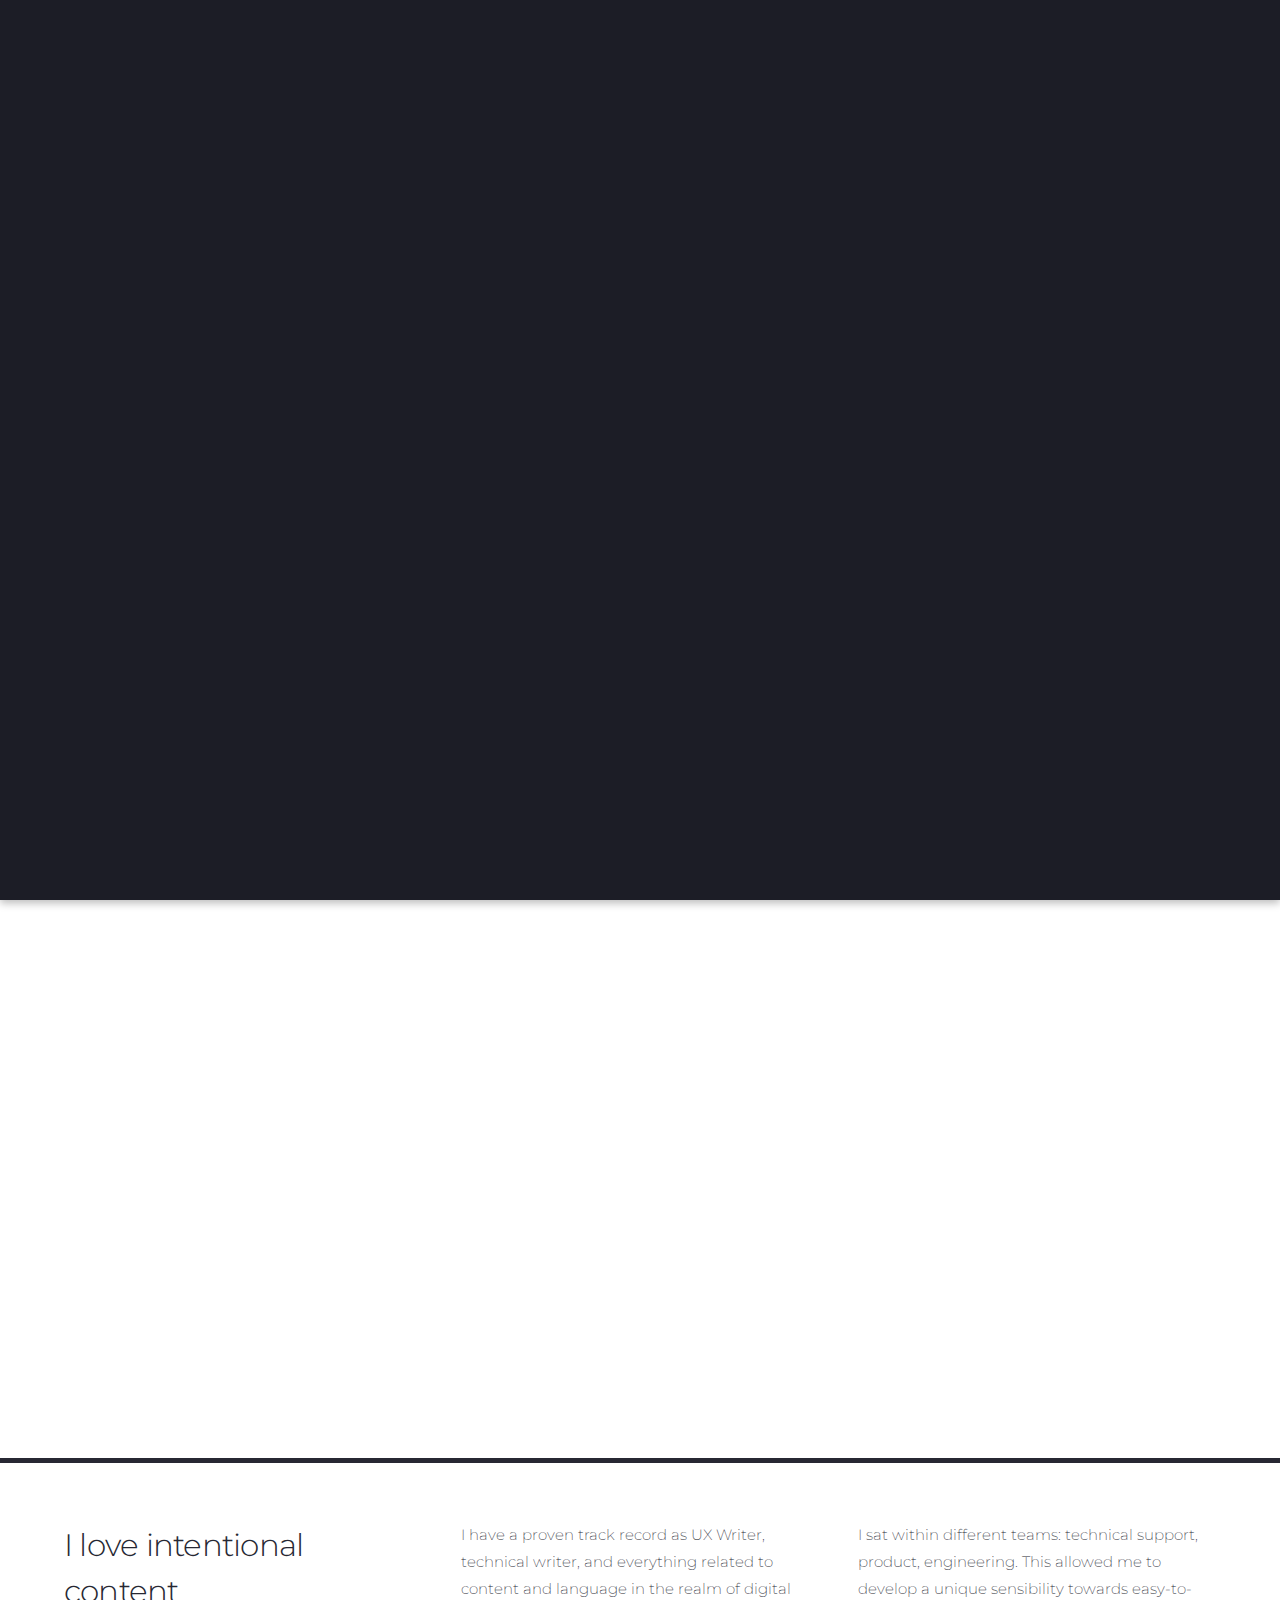
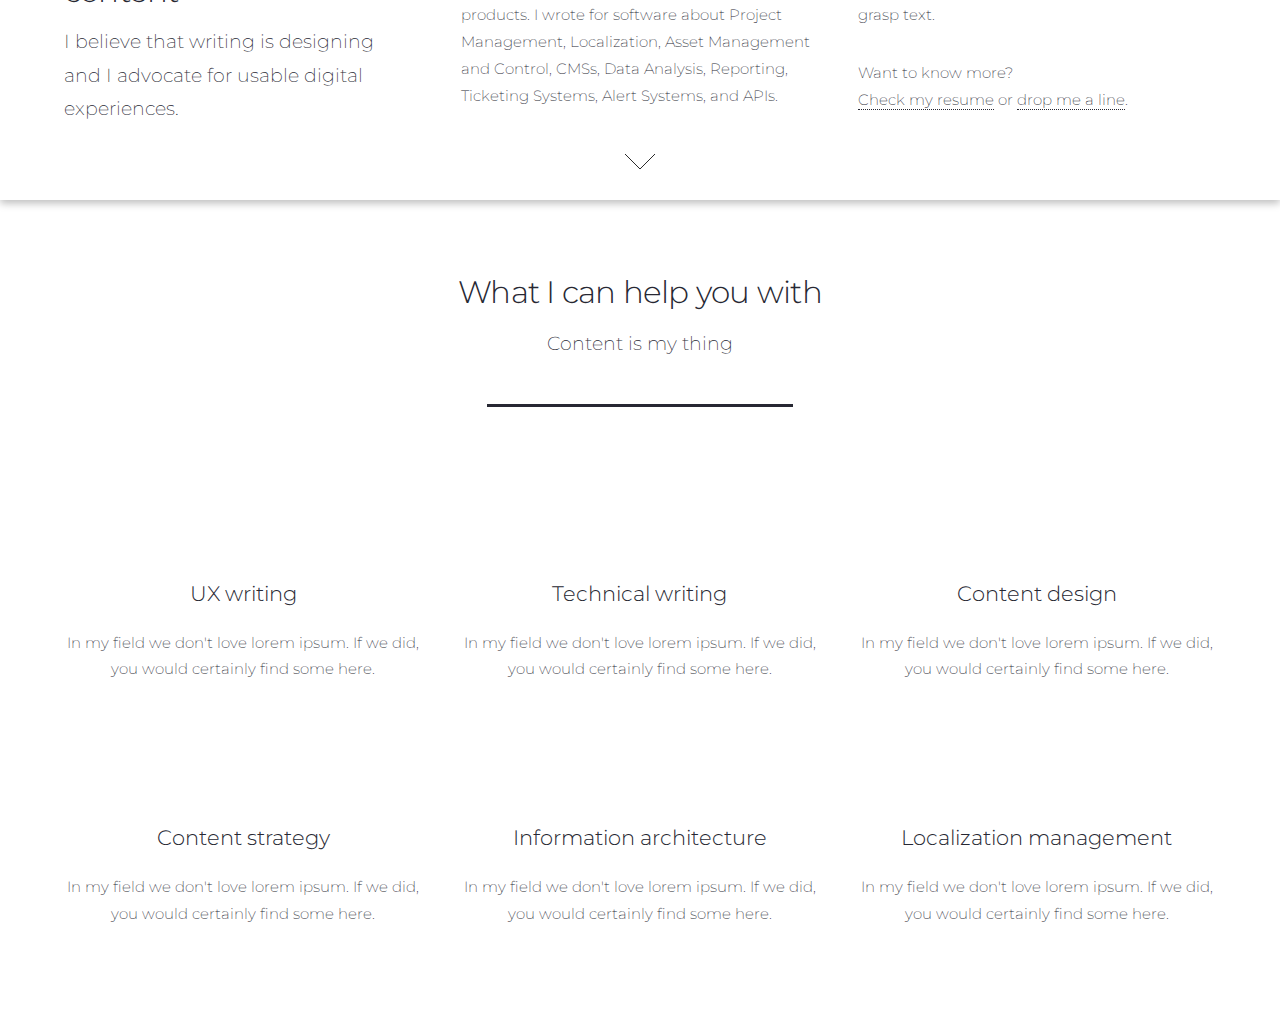
==== commit 0daa21b3: "remove reference from obsolete scripts from index and add new method $.load()" ====
--- a/index.html
+++ b/index.html
@@ -6,6 +6,7 @@
 -->
 <html>
 	<head>
+		<link rel="icon" href="favicon.png" type="image/png">
 		<!-- Global site tag (gtag.js) - Google Analytics -->
 		<script async src="https://www.googletagmanager.com/gtag/js?id=G-HCF3TFHZTR"></script>
 		<script>
@@ -19,7 +20,6 @@
 		<meta charset="utf-8" />
 		<meta name="viewport" content="width=device-width, initial-scale=1, user-scalable=no" />
 		<link rel="stylesheet" href="assets/css/main.css" />
-	  <script src="/assets/js/typewriter.js"></script>
 		<noscript><link rel="stylesheet" href="assets/css/noscript.css" /></noscript>
 	</head>
 	<body class="is-preload landing">
@@ -66,7 +66,7 @@
 					<div class="content">
 						<header>
 							<h2>Hi there, I am Stefano, <br/>
-							a trilingual <span class="typewrite" data-period="2000" data-type='[ "UX writer", "tecnical writer", "content designer", "content expert." ]'></span></h2>
+							a trilingual <span class="typewrite" data-period="2000" data-type='[ "UX writer", "technical writer", "content designer", "content expert." ]'></span></h2>
 				<p>Take a look around to find out how I can make your organization succeed.</p>
 			</header>
 				<span class="image"><img src="images/profile-pic-grey.png" alt="self portrait" /></span>
@@ -199,17 +199,8 @@
 				</section>
 
 			<!-- Footer -->
-			<footer id="footer">
-				<ul class="icons">
-					<li><a href="https://www.linkedin.com/in/stefanoromanelli" class="icon brands fa-linkedin-in" alt="My LinkedIn profile"><span class="label">LinkedIn</span></a></li>
-					<li><a href="https://github.com/steroman" class="icon brands fa-github" alt="My GitHub profile"><span class="label">GitHub</span></a></li>
-					<li><a href="#" class="icon solid fa-envelope"><span class="label">Email</span></a></li>
-					<li><a href="https://twitter.com/stefanoebasta" class="icon brands fa-twitter" alt="not much there tho - most of my tweets have 0 likes"><span class="label">Twitter</span></a></li>
-				</ul>
-				<ul class="copyright">
-					<li>&copy; Stefano Romanelli. All rights reserved.</li><li>Based on a template by <a href="http://html5up.net">HTML5 UP</a></li>
-				</ul>
-			</footer>
+			<div data-include="assets/nav/footer.html">
+			</div>
 
 		</div>
 
@@ -222,6 +213,10 @@
 			<script src="assets/js/breakpoints.min.js"></script>
 			<script src="assets/js/util.js"></script>
 			<script src="assets/js/main.js"></script>
-
+			<script src="assets/js/typewriter.js"></script>
+			<script>
+				$("#header").load("assets/nav/header.html");
+				$("#footer").load("assets/nav/footer.html");
+			</script>
 	</body>
 </html>
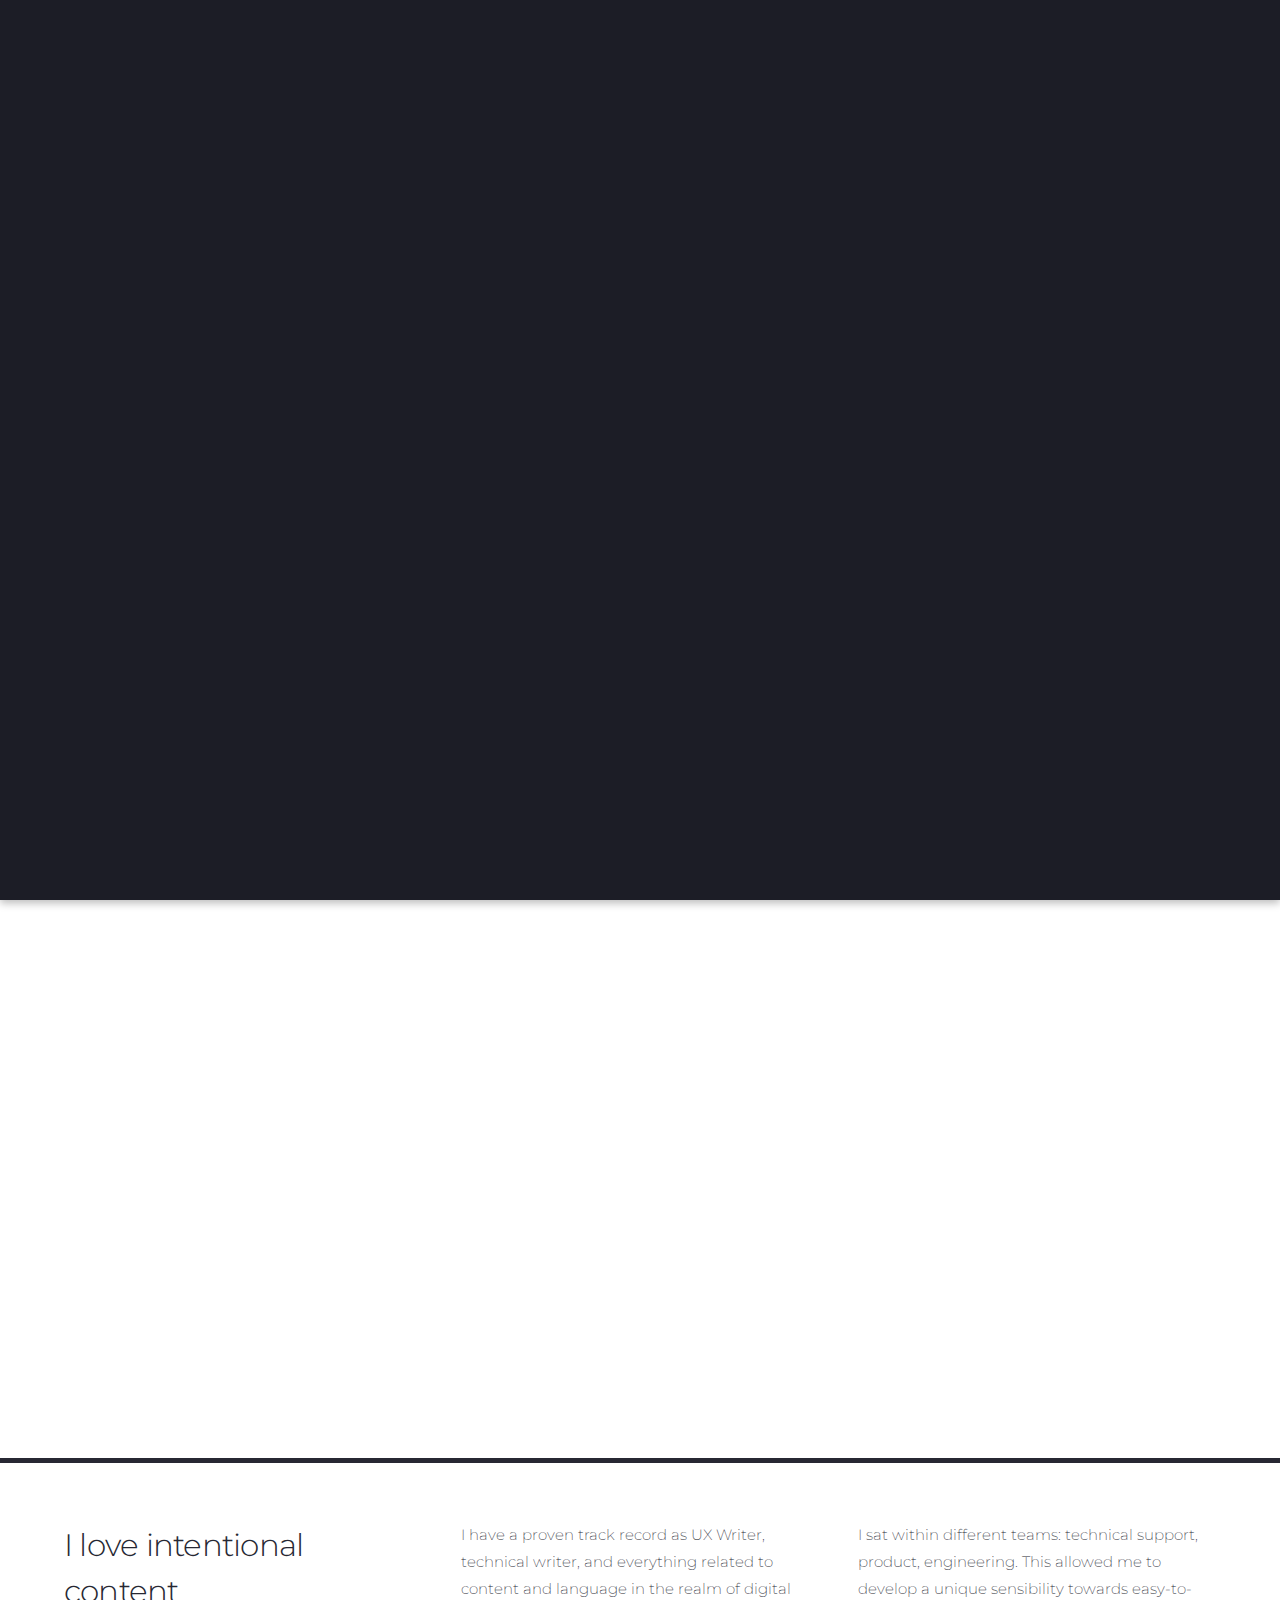
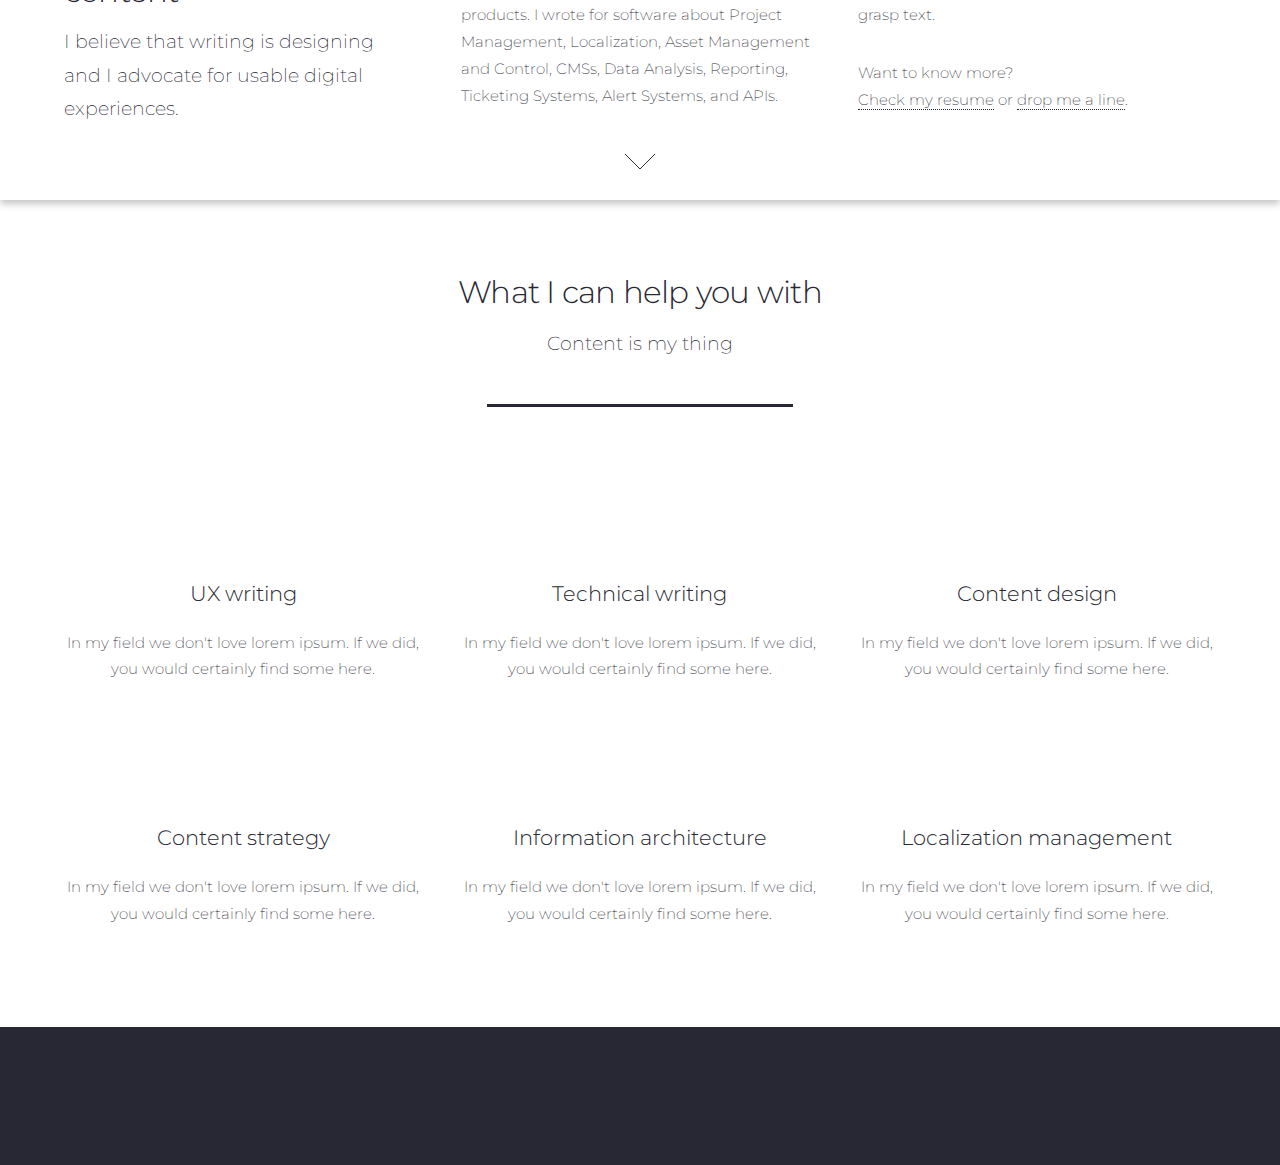
==== commit 6c0747b2: "update scripts in all files" ====
--- a/index.html
+++ b/index.html
@@ -26,40 +26,7 @@
 		<div id="page-wrapper">
 
 			<!-- Header -->
-				<header id="header">
-					<h1 id="logo"><a href="index.html"><span class="icon solid alt fas fa-pizza-slice"></span>
-Stefano Romanelli</a></h1>
-					<nav id="nav">
-						<ul>
-							<li><a href="./index.html#one">About</a></li>
-							<li>
-								<a href="#">Showcase</a>
-								<ul>
-									<li><a href="onboarding.html">App onboarding</a></li>
-									<li><a href="coming-soon.html">Page not found (Soon)</a></li>
-									<li><a href="coming-soon.html">User guide (Soon)</a></li>
-									<!--<li>
-										<a href="#">Submenu</a>
-										<ul>
-											<li><a href="#">Option 1</a></li>
-											<li><a href="#">Option 2</a></li>
-											<li><a href="#">Option 3</a></li>
-											<li><a href="#">Option 4</a></li>
-										</ul>
-									</li>-->
-								</ul>
-							</li>
-							<li><a href="./resume.html">Resume</a></li>
-							<li>
-								<a href="#">Resources</a>
-								<ul>
-									<li><a href="http://bit.ly/doc-template-web">Copy doc template</a></li>
-									<li><a href="https://github.com/steroman/portfolio">Clone this website</a></li>
-								</ul>
-							<li><a href="#" class="button primary">Let's talk</a></li>
-						</ul>
-					</nav>
-				</header>
+			<div id="header"></div>
 
 			<!-- Banner -->
 				<section id="banner">
@@ -199,20 +166,20 @@
 				</section>
 
 			<!-- Footer -->
-			<div data-include="assets/nav/footer.html">
+			<div id="footer">
 			</div>
 
 		</div>
 
 		<!-- Scripts -->
 			<script src="assets/js/jquery.min.js"></script>
-			<script src="assets/js/jquery.scrolly.min.js"></script>
+<!--			<script src="assets/js/jquery.scrolly.min.js"></script> -->
+<!--			<script src="assets/js/main.js"></script> -->
 			<script src="assets/js/jquery.dropotron.min.js"></script>
 			<script src="assets/js/jquery.scrollex.min.js"></script>
 			<script src="assets/js/browser.min.js"></script>
 			<script src="assets/js/breakpoints.min.js"></script>
 			<script src="assets/js/util.js"></script>
-			<script src="assets/js/main.js"></script>
 			<script src="assets/js/typewriter.js"></script>
 			<script>
 				$("#header").load("assets/nav/header.html");
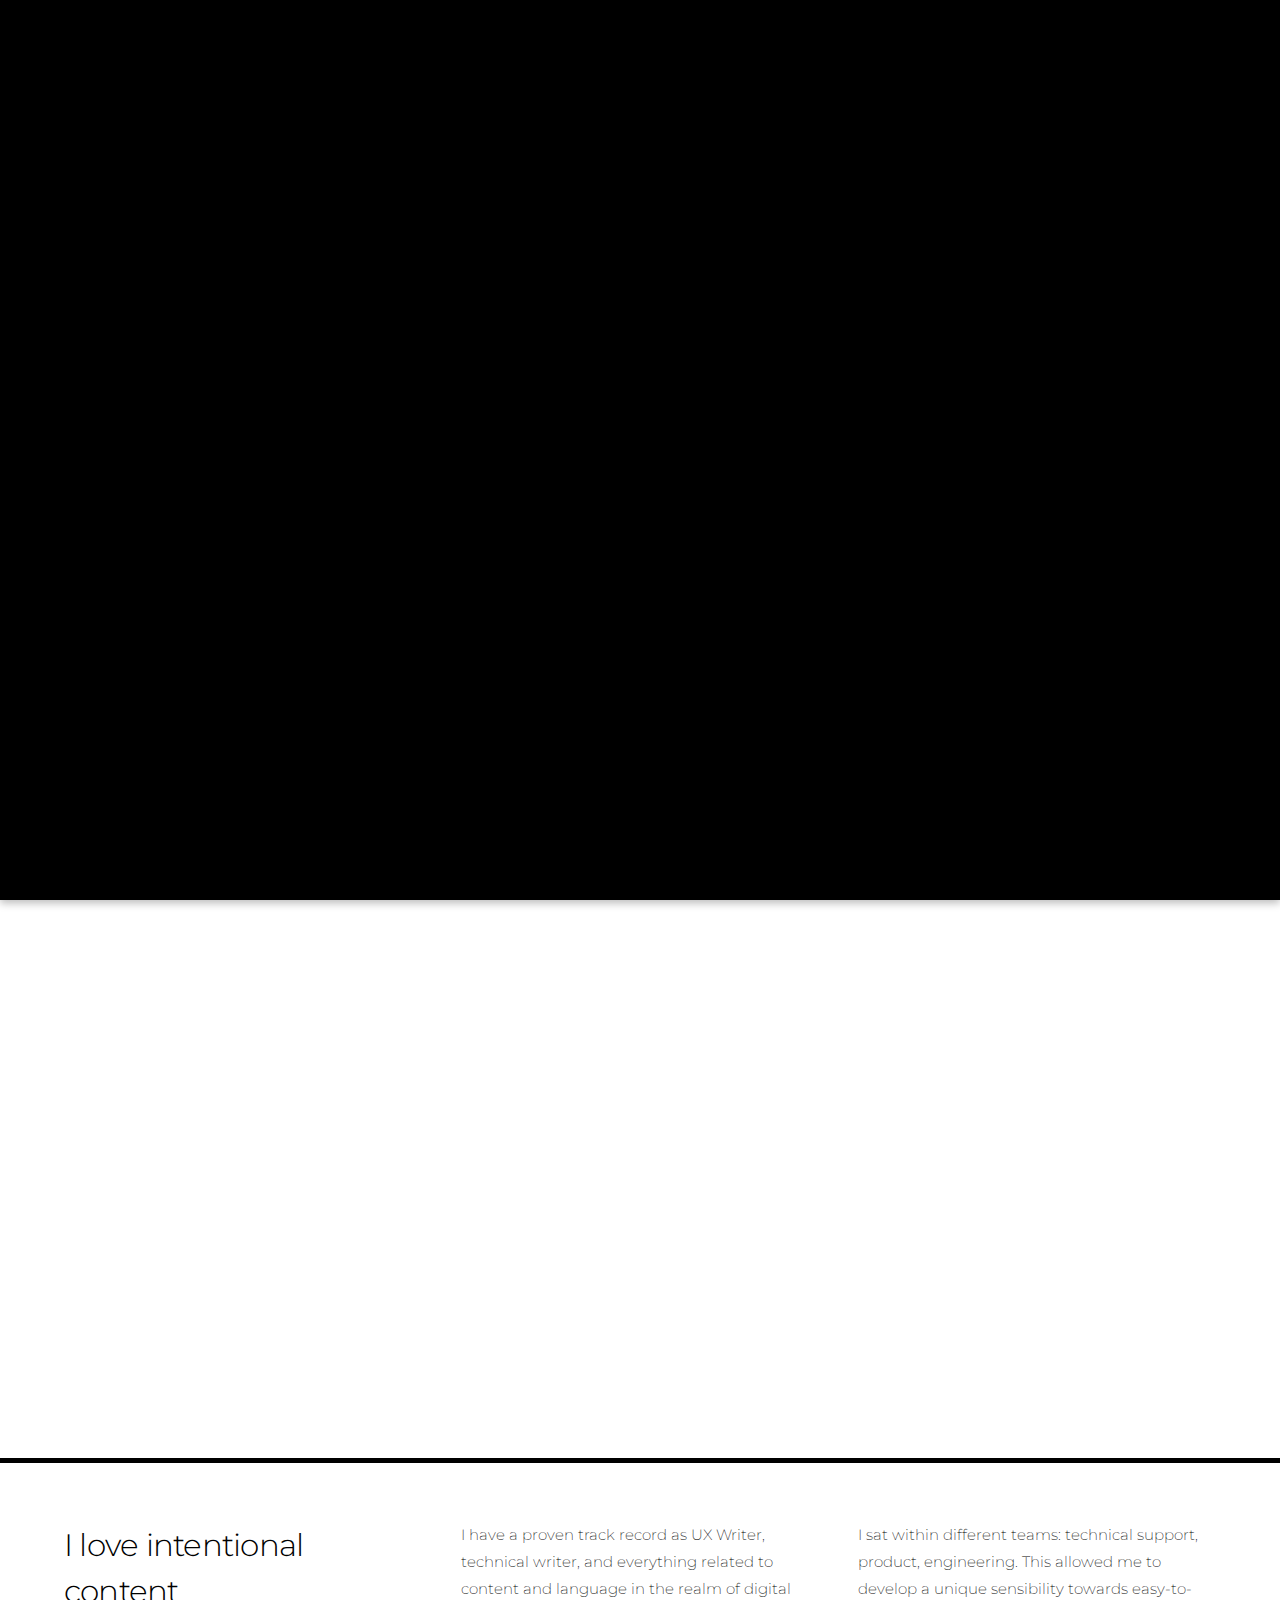
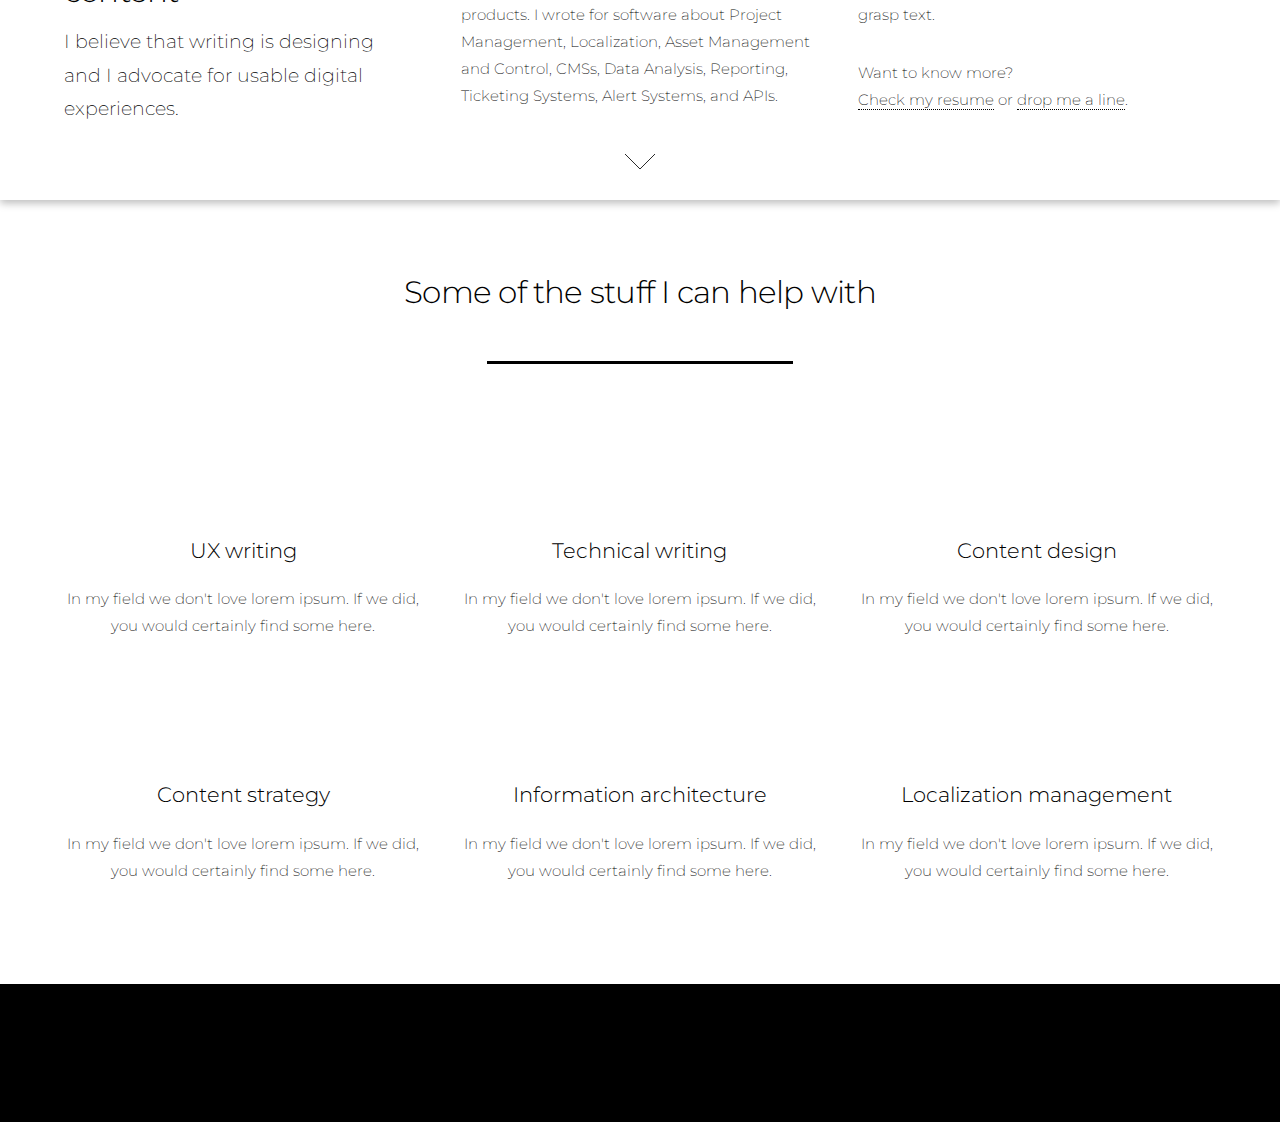
==== commit 43250af9: "Update index.html" ====
--- a/index.html
+++ b/index.html
@@ -33,8 +33,8 @@
 					<div class="content">
 						<header>
 							<h2>Hi there, I am Stefano, <br/>
-							a trilingual <span class="typewrite" data-period="2000" data-type='[ "UX writer", "technical writer", "content designer", "content expert." ]'></span></h2>
-				<p>Take a look around to find out how I can make your organization succeed.</p>
+							a trilingual <span class="typewrite" data-period="2000" data-type='[ "UX writer", "technical writer", "content designer", "content expert" ]'></span></h2>
+				<p>Look through my website to discover how I can help your organization succeed</p>
 			</header>
 				<span class="image"><img src="images/profile-pic-grey.png" alt="self portrait" /></span>
 					</div>
@@ -104,8 +104,8 @@
 				<section id="four" class="wrapper style1 special fade-up">
 					<div class="container">
 						<header class="major">
-							<h2>What I can help you with</h2>
-							<p>Content is my thing</p>
+							<h2>Some of the stuff I can help with</h2>
+<!--							<p>Content is my thing</p> -->
 						</header>
 						<div class="box alt">
 							<div class="row gtr-uniform">
@@ -173,7 +173,7 @@
 
 		<!-- Scripts -->
 			<script src="assets/js/jquery.min.js"></script>
-<!--			<script src="assets/js/jquery.scrolly.min.js"></script> -->
+			<script src="assets/js/jquery.scrolly.min.js"></script>
 <!--			<script src="assets/js/main.js"></script> -->
 			<script src="assets/js/jquery.dropotron.min.js"></script>
 			<script src="assets/js/jquery.scrollex.min.js"></script>
--- a/assets/css/main.css
+++ b/assets/css/main.css
@@ -1,6 +1,6 @@
 @import url("fontawesome-all.min.css");
-@import url('https://fonts.googleapis.com/css2?family=Poppins:ital,wght@0,100;0,200;0,300;0,400;0,500;0,600;0,700;0,800;0,900;1,100;1,200;1,300;1,400;1,500;1,600;1,700;1,800;1,900&display=swap');
-@import url("https://fonts.googleapis.com/css?family=Roboto:100,300,100italic,300italic");
+/* @import url('https://fonts.googleapis.com/css2?family=Poppins:ital,wght@0,100;0,200;0,300;0,400;0,500;0,600;0,700;0,800;0,900;1,100;1,200;1,300;1,400;1,500;1,600;1,700;1,800;1,900&display=swap'); */
+/* @import url("https://fonts.googleapis.com/css?family=Roboto:100,300,100italic,300italic"); */
 @import url('https://fonts.googleapis.com/css2?family=Montserrat:ital,wght@0,100;0,200;0,300;0,400;0,500;0,600;0,700;0,800;0,900;1,100;1,200;1,300;1,400;1,500;1,600;1,700;1,800;1,900&display=swap');
 /*
 	Landed by HTML5 UP
@@ -99,7 +99,7 @@
 	}
 	/* BODY TEXT AND MENU ITEMS */
 	body, input, select, textarea {
-		color: #272833;
+		color: #000000;
 		/* color: rgba(255, 255, 255, 0.75); */
 		font-family: "Montserrat", "Poppins", "Roboto", Helvetica, sans-serif;
 		font-size: 15pt;
@@ -113,14 +113,14 @@
 		-ms-transition: border-color 0.2s ease-in-out, color 0.2s ease-in-out;
 		transition: border-color 0.2s ease-in-out, color 0.2s ease-in-out;
 		border-bottom: dotted 1px;
-		color: #272833;
+		color: #000000;
 		text-decoration: none;
 	}
 
 /* link hover color */
 
 		a:hover {
-			color: #272833 !important;
+			color: #AAAAAA !important;
 			border-bottom-color: transparent;
 		}
 
@@ -144,14 +144,14 @@
 	}
 	/* TEXT SETTINGS*/
 	h1, h2, h3, h4, h5, h6 {
-		color: #272833;
+		color: #000000;
 		font-weight: 300;
 		line-height: 1em;
 		margin: 0 0 1em 0;
 	}
 
 		h1 a, h2 a, h3 a, h4 a, h5 a, h6 a {
-			color: #272833;
+			color: #000000;
 			border: 0;
 		}
 
@@ -298,7 +298,7 @@
 		}
 
 		99% {
-			color: #1c1d26;
+			color: #000000;
 			z-index: 100001;
 			-moz-transform: scale(0.5) rotate(360deg);
 			-webkit-transform: scale(0.5) rotate(360deg);
@@ -307,7 +307,7 @@
 		}
 
 		100% {
-			color: #1c1d26;
+			color: #000000;
 			z-index: -1;
 			-moz-transform: scale(0.5) rotate(360deg);
 			-webkit-transform: scale(0.5) rotate(360deg);
@@ -327,7 +327,7 @@
 		}
 
 		99% {
-			color: #1c1d26;
+			color: #000000;
 			z-index: 100001;
 			-moz-transform: scale(0.5) rotate(360deg);
 			-webkit-transform: scale(0.5) rotate(360deg);
@@ -336,7 +336,7 @@
 		}
 
 		100% {
-			color: #1c1d26;
+			color: #000000;
 			z-index: -1;
 			-moz-transform: scale(0.5) rotate(360deg);
 			-webkit-transform: scale(0.5) rotate(360deg);
@@ -356,7 +356,7 @@
 		}
 
 		99% {
-			color: #1c1d26;
+			color: #000000;
 			z-index: 100001;
 			-moz-transform: scale(0.5) rotate(360deg);
 			-webkit-transform: scale(0.5) rotate(360deg);
@@ -365,7 +365,7 @@
 		}
 
 		100% {
-			color: #1c1d26;
+			color: #000000;
 			z-index: -1;
 			-moz-transform: scale(0.5) rotate(360deg);
 			-webkit-transform: scale(0.5) rotate(360deg);
@@ -385,7 +385,7 @@
 		}
 
 		99% {
-			color: #1c1d26;
+			color: #000000;
 			z-index: 100001;
 			-moz-transform: scale(0.5) rotate(360deg);
 			-webkit-transform: scale(0.5) rotate(360deg);
@@ -394,7 +394,7 @@
 		}
 
 		100% {
-			color: #1c1d26;
+			color: #000000;
 			z-index: -1;
 			-moz-transform: scale(0.5) rotate(360deg);
 			-webkit-transform: scale(0.5) rotate(360deg);
@@ -603,7 +603,7 @@
 			-webkit-animation: overlay-hide 1.5s ease-in forwards !important;
 			-ms-animation: overlay-hide 1.5s ease-in forwards !important;
 			animation: overlay-hide 1.5s ease-in forwards !important;
-			background: #1c1d26;
+			background: #000000;
 			content: '';
 			display: block;
 			height: 100%;
@@ -2180,7 +2180,7 @@
 	}
 	/* HEADER PARAGRAPH HERO */
 	header p {
-		color: #272833;
+		color: #000000;
 		position: relative;
 		margin: 0 0 1.5em 0;
 	}
@@ -2214,7 +2214,7 @@
 /* header separator */
 
 		header.major:after {
-			background: #272833;
+			background: #000000;
 			content: '';
 			display: inline-block;
 			height: 0.2em;
@@ -2298,7 +2298,7 @@
 
 		select option {
 			color: #ffffff;
-			background: #1c1d26;
+			background: #000000;
 		}
 
 		select:focus::-ms-value {
@@ -2451,7 +2451,7 @@
 		text-decoration: none;
 		border-bottom: none;
 		position: relative;
-		color: #272833;
+		color: #000000;
 	}
 		.icon:before {
 			-moz-osx-font-smoothing: grayscale;
@@ -2500,12 +2500,12 @@
 			}
 
 			.icon.alt:before {
-				color: #1c1d26 !important;
+				color: #000000 !important;
 				text-shadow: 1px 0 0 #ffffff, -1px 0 0 #ffffff, 0 1px 0 #ffffff, 0 -1px 0 #ffffff;
 			}
 
 		.icon.major {
-/*			background: #272833; */
+/*			background: #000000; */
 			border-radius: 100%;
 			cursor: default;
 			display: inline-block;
@@ -2539,7 +2539,7 @@
 				}
 
 				.icon.major.alt:before {
-					color: #272833 !important;
+					color: #000000 !important;
 					text-shadow: 1px 0 0 #ffffff, -1px 0 0 #ffffff, 0 1px 0 #ffffff, 0 -1px 0 #ffffff;
 				}
 
@@ -2599,6 +2599,63 @@
 			.image.fit img {
 				width: 100%;
 			}
+
+/* Image No Filter */
+
+.image-nofilter {
+	border-radius: 4px;
+	border: 0;
+	display: inline-block;
+	position: relative;
+	overflow: hidden;
+}
+
+	.image-nofilter:before {
+		content: '';
+		display: block;
+		position: absolute;
+		left: 0;
+		top: 0;
+		/* background-image: url("images/overlay.png"); */
+		width: 20%;
+		height: 20%;
+		z-index: 1;
+	}
+
+	.image-nofilter img {
+		border-radius: 4px;
+		display: block;
+	}
+
+	.image-nofilter.left {
+		float: left;
+		margin: 0 1.5em 1em 0;
+		top: 0.25em;
+	}
+
+	.image-nofilter.right {
+		float: right;
+		margin: 0 0 1em 1.5em;
+		top: 0.25em;
+	}
+
+	.image-nofilter.left, .image-nofilter.right {
+		max-width: 40%;
+	}
+
+		.image-nofilter.left img, .image-nofilter.right img {
+			width: 100%;
+		}
+
+	.image-nofilter.fit {
+		display: block;
+		margin: 0 0 2em 0;
+		width: 100%;
+	}
+
+		.image-nofilter.fit img {
+			width: 100%;
+		}
 
 /* List */
 
@@ -2868,7 +2925,7 @@
 		-webkit-transition: background-color 0.2s ease-in-out, color 0.2s ease-in-out, box-shadow 0.2s ease-in-out;
 		-ms-transition: background-color 0.2s ease-in-out, color 0.2s ease-in-out, box-shadow 0.2s ease-in-out;
 		transition: background-color 0.2s ease-in-out, color 0.2s ease-in-out, box-shadow 0.2s ease-in-out;
-		background-color: #272833;
+		background-color: #000000;
 /*		background-color: transparent; */
 		border-radius: 4px;
 		border: 0;
@@ -2892,7 +2949,7 @@
 		input[type="button"]:active,
 		.button:hover,
 		.button:active {
-			color: #272833 !important;
+			color: #000000 !important;
 			background: #ffffff;
 		}
 
@@ -2935,7 +2992,7 @@
 		input[type="reset"].primary,
 		input[type="button"].primary,
 		.button.primary {
-			background-color: #272833;
+			background-color: #000000;
 /*		background-color: #e44c65; */
 			box-shadow: none;
 			color: #ffffff !important;
@@ -2945,7 +3002,7 @@
 			input[type="reset"].primary:hover,
 			input[type="button"].primary:hover,
 			.button.primary:hover {
-				color: #272833 !important;
+				color: #AAAAAA !important;
 				background-color: #ffffff;
 			}
 
@@ -3178,7 +3235,7 @@
 		}
 
 		.spotlight.style1 .content {
-			border-color: #00000;
+			border-color: #000000;
 		}
 
 		.spotlight.style2 .content {
@@ -3350,9 +3407,9 @@
 		}
 
 /* Dropotron */
-
 	.dropotron {
-		background: rgba(39, 40, 51, 0.965);
+	  background: #000000;
+	/*		background: rgba(39, 40, 51, 0.965); */
 		border-radius: 4px;
 		box-shadow: 0 0.075em 0.35em 0 rgba(0, 0, 0, 0.125);
 		list-style: none;
@@ -3379,7 +3436,7 @@
 			}
 
 			.dropotron > li.active > a, .dropotron > li.active > span {
-				color: #272833;
+				color: #000000;
 			}
 
 		.dropotron.level-0 {
@@ -3392,7 +3449,7 @@
 				-webkit-transform: rotate(45deg);
 				-ms-transform: rotate(45deg);
 				transform: rotate(45deg);
-				background: #272833;
+				background: #000000;
 				content: '';
 				display: block;
 				height: 1em;
@@ -3469,7 +3526,7 @@
 						}
 /* active nav bar item color */
 					#header nav ul li.active > a, #header nav ul li.active > span {
-						color: #272833;
+						color: #000000;
 					}
 
 					#header nav ul li > ul {
@@ -3490,7 +3547,7 @@
 
 	#banner {
 		background-attachment: fixed;
-		background-color: #272833;
+		background-color: #000000;
 		background-image: url("../../images/banner.jpg");
 		background-position: center center;
 		background-size: cover;
@@ -3572,8 +3629,8 @@
 /* Footer */
 
 	#footer {
-		background: #272833;
-		padding: 6em 0;
+		background: #000000;
+		padding: 3em 0;
 		text-align: center;
 	}
 
@@ -3595,7 +3652,7 @@
 			}
 
 			#footer .icons .icon.alt:before {
-				color: #272833 !important;
+				color: #000000 !important;
 				text-shadow: 1px 0 0 rgba(255, 255, 255, 0.5), -1px 0 0 rgba(255, 255, 255, 0.5), 0 1px 0 rgba(255, 255, 255, 0.5), 0 -1px 0 rgba(255, 255, 255, 0.5);
 			}
 
@@ -3714,7 +3771,7 @@
 				}
 
 				.spotlight .content {
-					background-color: #ffffff /*#1c1d26*/;
+					background-color: #ffffff /*#000000*/;
 					border-width: 0 !important;
 					border-top-width: 0.35em !important;
 					bottom: auto !important;
@@ -3927,7 +3984,7 @@
 				top: 0;
 				width: 100%;
 				z-index: 10001;
-				background: #272833;
+				background: #000000;
 				box-shadow: 0 0.125em 0.125em 0 rgba(0, 0, 0, 0.125);
 			}
 
@@ -3970,7 +4027,7 @@
 					}
 /*Mobile Menu button*/
 					#titleBar .toggle:before {
-						background: #272833;
+						background: #000000;
 						color: rgba(255, 255, 255, 0.5);
 						content: '\f0c9';
 						display: block;
